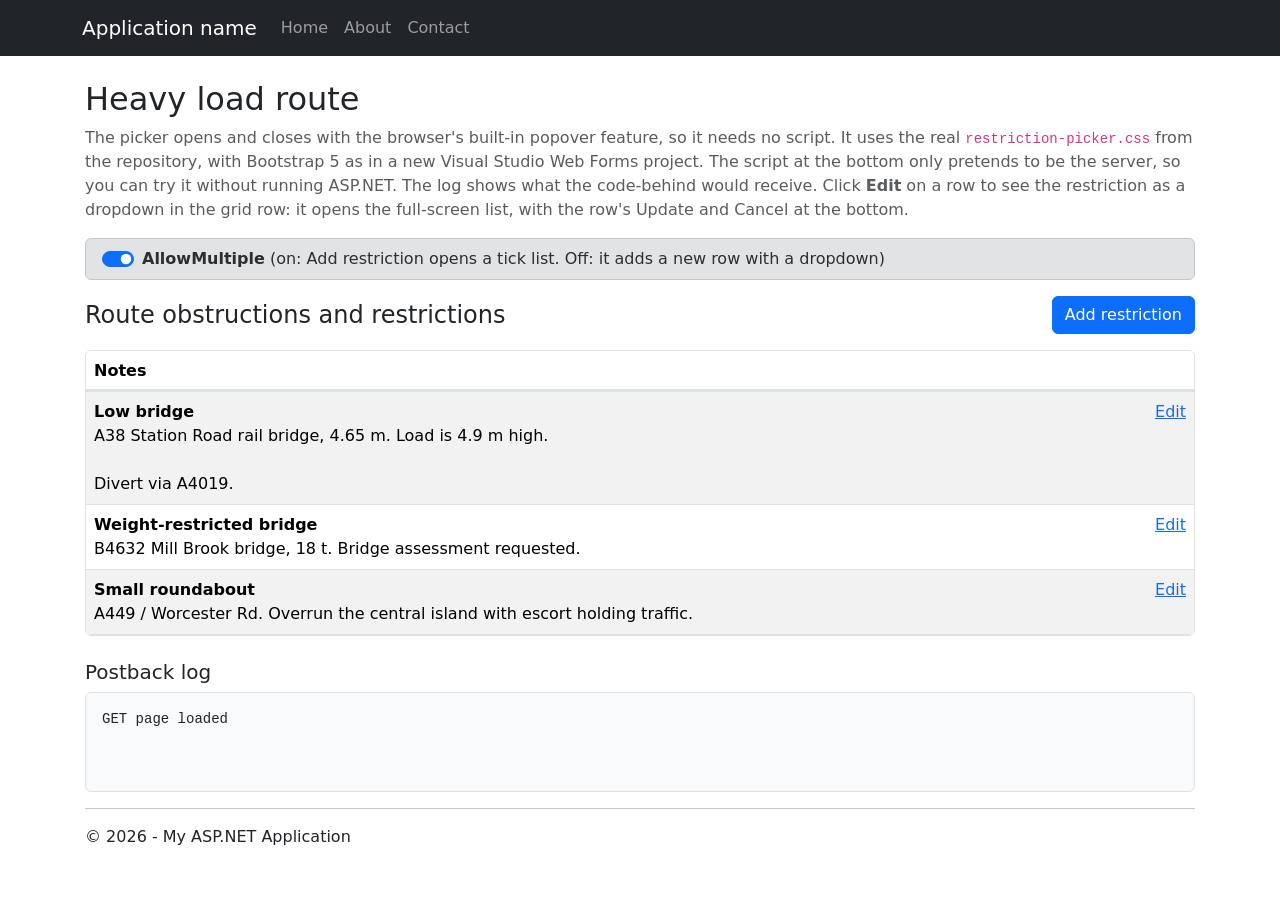
==== demo/index.html @ bc4fd808 "Single choice looks like the tick list (no JavaScript) The row's full-screen list now uses the same " ====
<!DOCTYPE html>
<html lang="en">
<head>
<meta charset="utf-8">
<meta name="viewport" content="width=device-width, initial-scale=1">
<title>Restriction Picker Demo (no JavaScript)</title>
<!-- Bootstrap 5, as in the Visual Studio Web Forms template (it ships it as Content/bootstrap.css) -->
<link rel="stylesheet" href="https://cdn.jsdelivr.net/npm/bootstrap@5.2.3/dist/css/bootstrap.min.css">
<!-- The real files from this repo -->
<link rel="stylesheet" href="../Content/restriction-picker.css">
<style>
  /* Demo page only: Site.css from the Web Forms template, plus the log */
  .body-content { padding-top: 1.5rem; padding-left: 15px; padding-right: 15px; }
  #log { min-height: 100px; max-height: 260px; overflow: auto; white-space: pre-wrap; }
</style>
</head>
<body>
<form id="form1" onsubmit="return false">
<!-- Site.Master from the Visual Studio Web Forms template -->
<nav class="navbar navbar-expand navbar-dark bg-dark">
  <div class="container">
    <a class="navbar-brand" href="#">Application name</a>
    <ul class="navbar-nav flex-grow-1">
      <li class="nav-item"><a class="nav-link" href="#">Home</a></li>
      <li class="nav-item"><a class="nav-link" href="#">About</a></li>
      <li class="nav-item"><a class="nav-link" href="#">Contact</a></li>
    </ul>
  </div>
</nav>
<div class="container body-content">
<main>
  <h2>Heavy load route</h2>
  <p class="text-muted">The picker opens and closes with the browser&#39;s built-in popover feature, so it needs no script. It uses the real <code>restriction-picker.css</code> from the repository, with Bootstrap 5 as in a new Visual Studio Web Forms project. The script at the bottom only pretends to be the server, so you can try it without running ASP.NET. The log shows what the code-behind would receive. Click <strong>Edit</strong> on a row to see the restriction as a dropdown in the grid row: it opens the full-screen list, with the row&#39;s Update and Cancel at the bottom.</p>

  <div class="alert alert-secondary py-2">
    <div class="form-check form-switch m-0">
      <input class="form-check-input" type="checkbox" role="switch" id="demoAllowMultiple" checked>
      <label class="form-check-label" for="demoAllowMultiple"><strong>AllowMultiple</strong> (on: Add restriction opens a tick list. Off: it adds a new row with a dropdown)</label>
    </div>
  </div>

  <!-- RoadRestrictions.ascx includes the picker's own scoped styles -->
  <style>
  .rp-overlay { background-color: #fff; color: #212529; font-size: 1rem; line-height: 1.5; text-align: left; }
  .rp-overlay * { box-sizing: border-box; }
  .rp-overlay .rp-head { padding: 1rem; border-bottom: 1px solid #dee2e6; }
  .rp-overlay .rp-title { margin: 0; font-size: 1.25rem; font-weight: 500; line-height: 1.2; }
  .rp-overlay .rp-sub { margin-top: .25rem; font-size: .875rem; color: #6c757d; }
  .rp-overlay .rp-body { flex: 1; min-height: 0; overflow: auto; }
  .rp-overlay .rp-group { padding: .75rem 1rem .375rem; font-size: .75rem; font-weight: 600; letter-spacing: .04em; text-transform: uppercase; color: #6c757d; background-color: #f8f9fa; border-bottom: 1px solid #dee2e6; }
  .rp-overlay .rp-item { display: flex; gap: .75rem; align-items: flex-start; margin: 0; padding: .75rem 1rem; border-bottom: 1px solid #dee2e6; cursor: pointer; font-weight: 400; }
  .rp-overlay .rp-item:hover { background-color: #f8f9fa; }
  .rp-overlay .rp-item input { flex: none; width: 1.125rem; height: 1.125rem; margin: .2rem 0 0; -webkit-appearance: none; appearance: none; display: inline-grid; place-content: center; background-color: #fff; border: 1px solid #adb5bd; border-radius: .25rem; cursor: pointer; }
  .rp-overlay .rp-item input:checked { background-color: #0d6efd; border-color: #0d6efd; }
  .rp-overlay .rp-item input:checked::after { content: ""; width: .35rem; height: .65rem; margin-top: -.15rem; border: solid #fff; border-width: 0 2px 2px 0; transform: rotate(45deg); }
  .rp-overlay .rp-item input:disabled { background-color: #e9ecef; cursor: default; }
  .rp-overlay .rp-item input:focus-visible { outline: 0; box-shadow: 0 0 0 .25rem rgba(13, 110, 253, .25); }
  .rp-overlay .rp-text { flex: 1; min-width: 0; max-width: 75ch; overflow-wrap: anywhere; }
  .rp-overlay .rp-name { display: block; }
  .rp-overlay .rp-desc { display: block; margin: .25rem 0 0; font-size: .875rem; color: #6c757d; }
  .rp-overlay .rp-tag { display: inline-block; margin-top: .25rem; padding: .35em .65em; font-size: .75em; font-weight: 700; line-height: 1; color: #fff; background-color: #6c757d; border-radius: .375rem; }
  .rp-overlay .rp-bar { display: flex; gap: .5rem; padding: .75rem 1rem; border-top: 1px solid #dee2e6; background-color: #fff; }
  .rp-overlay .rp-bar .btn { flex: 1; padding-top: .625rem; padding-bottom: .625rem; } .rp-overlay { position: fixed; inset: 0; width: 100%; height: 100%; max-width: none; max-height: none; margin: 0; padding: 0; border: 0; }
  .rp-overlay:popover-open { display: flex; flex-direction: column; }
  html:has(.rp-overlay:popover-open) { overflow: hidden; }   .rp-overlay .rp-item:has(input:checked) { background-color: #e7f1ff; }
  .rp-overlay .rp-item:has(input:disabled) { cursor: default; opacity: .65; }
  .rp-overlay .rp-item:has(input:disabled):hover { background-color: transparent; } .rp-dropdown { cursor: pointer; }
  .rp-changed { display: none; color: #0d6efd; }
  .gv td:has(.rp-overlay input[data-orig]:not(:checked)) .rp-changed,
  .gv td:not(:has(.rp-overlay input[data-orig])):has(.rp-overlay input:checked) .rp-changed { display: inline-block; margin-top: .25rem; }
  .rp-overlay .btn-close { flex: none; margin-top: .125rem; }
  </style>

  <!-- What RoadRestrictions.ascx renders. The button and the picker can be in any order. -->
  <div class="d-flex flex-wrap justify-content-between align-items-center gap-2 mb-3">
    <h3 class="h4 m-0">Route obstructions and restrictions</h3>
    <button type="button" class="btn btn-primary" id="RoadRestrictions1_btnPickMany" popovertarget="RoadRestrictions1_picker">Add restriction</button>
    <input type="submit" class="btn btn-primary" id="RoadRestrictions1_btnAddRow" name="RoadRestrictions1$btnAddRow" value="Add restriction" hidden>
  </div>

  <div class="grid-box border rounded"><table class="table table-striped gv" id="RoadRestrictions1_gvRestrictions"></table></div>

  <div id="RoadRestrictions1_picker" popover class="rp-overlay" role="dialog" aria-label="Restrictions on this route">
    <div class="rp-head">
      <h5 class="rp-title">Restrictions on this route</h5>
      <div class="rp-sub">Tick the restrictions that apply, then Save.</div>
    </div>
    <div class="rp-body" id="RoadRestrictions1_rpBody"></div>
    <div class="rp-bar">
      <button type="button" class="btn btn-outline-secondary" popovertarget="RoadRestrictions1_picker" popovertargetaction="hide">Cancel</button>
      <input type="submit" class="btn btn-primary" id="RoadRestrictions1_btnSaveRestrictions" name="RoadRestrictions1$btnSaveRestrictions" value="Save">
    </div>
  </div>

  <h3 class="h5 mt-4">Postback log</h3>
  <pre id="log" class="bg-light border rounded p-3 small"></pre>
</main>
<hr />
<footer>
  <p>&copy; 2026 - My ASP.NET Application</p>
</footer>
</div>
</form>

<script>
/* ===== Demo only: a fake server standing in for the code-behind. Not part of the picker. ===== */
var groups = [
  ["Height", ["Low bridge", "Overhead power cables", "Overhead telecom cables", "Overhanging trees", "Footbridge", "Gantry / overhead sign", "Height-restricted tunnel"]],
  ["Width", ["Narrow road", "Width restriction", "Narrow bridge", "Traffic island / central reserve", "Bollards", "Street furniture (signs, lamp posts)", "Parked vehicles", "Road works / barriers"]],
  ["Weight", ["Weight-restricted bridge", "Weak culvert", "Weight limit on road", "Cellar or void under road"]],
  ["Length and turning", ["Tight bend", "Hairpin bend", "Small roundabout", "Mini roundabout", "Sharp junction"]],
  ["Ground clearance", ["Hump-back bridge", "Level crossing", "Speed humps / cushions", "Steep gradient", "Severe camber"]],
  ["Movement conditions", ["Police escort required", "Time-of-day restriction", "Convoy / low speed only", "Contraflow required", "Toll or barrier"]]
];
var descriptions = {
  "Low bridge": "Any bridge where the headroom is less than the load height plus a safety margin. Check the signed height and the measured height on both carriageways, because headroom often differs between lanes and at the kerb.\n\nIf the load cannot clear the bridge, record the diversion in Notes and confirm it with the highway authority before the movement order is issued.",
  "Overhead power cables": "Overhead lines cross many rural routes and are usually lowest at mid-span, not at the poles. Measure the lowest point over the carriageway, not the verge.\n\nIf the clearance is below the safe distance for the voltage, the network operator must lift the line or switch it off.",
  "Weight-restricted bridge": "A structure with a signed or assessed weight limit below the gross weight or axle loads of the movement.\n\nThe structure owner must be notified. They may require the load to cross alone, at walking pace and on the centre line.",
  "Small roundabout": "The swept path of the vehicle is wider than the roundabout allows.\n\nCommon solutions are overrunning the central island, going the wrong way round under escort, or using rear steer.",
  "Level crossing": "Low loaders and long vehicles can ground on the crossing or take too long to clear it. Where the crossing has a phone, the driver must call the signaller and get permission before crossing."
};
var types = [];
groups.forEach(function (g) { g[1].forEach(function (n) { types.push({ id: types.length + 1, name: n, group: g[0], desc: descriptions[n] || "" }); }); });
function typeName(id) { for (var i = 0; i < types.length; i++) if (types[i].id == id) return types[i].name; return ""; }
function idOf(n) { for (var i = 0; i < types.length; i++) if (types[i].name === n) return types[i].id; return 1; }

var nextId = 1, editIndex = -1, adding = false;
var rows = [
  { TypeId: idOf("Low bridge"), Notes: "A38 Station Road rail bridge, 4.65 m. Load is 4.9 m high.\n\nDivert via A4019." },
  { TypeId: idOf("Weight-restricted bridge"), Notes: "B4632 Mill Brook bridge, 18 t. Bridge assessment requested." },
  { TypeId: idOf("Small roundabout"), Notes: "A449 / Worcester Rd. Overrun the central island with escort holding traffic." }
];
rows.forEach(function (r) { r.Id = nextId++; });

var GV = "RoadRestrictions1$gvRestrictions";
var logEl = document.getElementById("log");
function esc(s) { return String(s).replace(/[&<>"]/g, function (c) { return { "&": "&amp;", "<": "&lt;", ">": "&gt;", '"': "&quot;" }[c]; }); }
function log(s) { logEl.textContent += s + "\n"; logEl.scrollTop = logEl.scrollHeight; }
function multi() { return document.getElementById("demoAllowMultiple").checked; }
function descHtml(t) { return t.desc ? t.desc.split(/\n\s*\n/).map(function (s) { return '<span class="rp-desc">' + esc(s.trim()) + '</span>'; }).join('') : ''; }
function rowCtl(i) { return GV + "$ctl0" + (i + 2); }

// What the GridView renders (plus the new, unsaved row while adding)
function render() {
  var list = rows.slice();
  if (adding) { list.push({ Id: 0, TypeId: 0, Notes: "" }); editIndex = list.length - 1; }
  var h = '<thead><tr><th>Notes</th><th></th></tr></thead><tbody>';
  if (!list.length) h += '<tr><td colspan="2"><em>No restrictions attached yet. Click Add restriction.</em></td></tr>';
  list.forEach(function (r, i) {
    if (i !== editIndex) {
      h += '<tr><td class="notes"><div class="rname">' + esc(typeName(r.TypeId)) + '</div><div class="ntext">' + esc(r.Notes) + '</div></td>' +
        '<td><a href="#" onclick="return post(\'Edit$' + i + '\')">Edit</a></td></tr>';
      return;
    }
    // Edit row: dropdown-style button + this row's full-screen list (rptPick, filled in RowDataBound)
    var pid = rowCtl(i).replace(/\$/g, "_") + "_pick", radio = rowCtl(i) + "$pick";
    var taken = rows.filter(function (x) { return x.Id !== r.Id; }).map(function (x) { return x.TypeId; });
    var items = '', g = null;
    types.forEach(function (t) {
      var cur = r.Id !== 0 && t.id === r.TypeId, tk = taken.indexOf(t.id) >= 0;
      if (t.group !== g) { items += '<div class="rp-group">' + esc(t.group) + '</div>'; g = t.group; }
      items += '<label class="rp-item"><input type="radio" name="' + radio + '" value="' + t.id + '"' + (cur ? ' checked data-orig' : '') + (tk ? ' disabled' : '') + '>' +
        '<span class="rp-text"><span class="rp-name">' + esc(t.name) + '</span>' + (tk ? '<span class="rp-tag">Already added</span>' : '') + descHtml(t) + '</span></label>';
    });
    h += '<tr class="editing"><td class="notes">' +
      '<button type="button" class="form-select text-start rp-dropdown" popovertarget="' + pid + '">' + (r.Id === 0 ? '-- Select a restriction --' : esc(typeName(r.TypeId))) + '</button>' +
      '<span class="rp-changed small">New restriction chosen. Press Update to save it.</span>' +
      '<span id="lblRowError" class="text-danger small"></span>' +
      '<div id="' + pid + '" popover class="rp-overlay" role="dialog" aria-label="Obstruction / restriction">' +
        '<div class="rp-head d-flex align-items-start gap-2"><div class="flex-grow-1"><h5 class="rp-title">Obstruction / restriction</h5>' +
        '<div class="rp-sub">Tick one restriction, then press Update. Close (&times;) to go back to the notes.</div></div>' +
        '<button type="button" class="btn-close" aria-label="Back to the notes" popovertarget="' + pid + '" popovertargetaction="hide"></button></div>' +
        '<div class="rp-body">' + items + '</div>' +
        '<div class="rp-bar"><a href="#" class="btn btn-outline-secondary" onclick="return post(\'Cancel$' + i + '\')">Cancel</a>' +
        '<a href="#" class="btn btn-primary" onclick="return post(\'Update$' + i + '\')">Update</a></div>' +
      '</div>' +
      '<textarea id="txtNotes" rows="4" class="form-control mt-2">' + esc(r.Notes) + '</textarea></td>' +
      '<td><a href="#" class="me-2" onclick="return post(\'Update$' + i + '\')">Update</a><a href="#" onclick="return post(\'Cancel$' + i + '\')">Cancel</a></td></tr>';
  });
  document.getElementById("RoadRestrictions1_gvRestrictions").innerHTML = h + '</tbody>';

  // OnPreRender: AllowMultiple picks the Add button; the tick list (rptRestrictions) has attached ones ticked
  document.getElementById("RoadRestrictions1_btnPickMany").hidden = !multi();
  document.getElementById("RoadRestrictions1_btnAddRow").hidden = multi();
  var attached = rows.map(function (r) { return r.TypeId; }), o = '', g2 = null;
  types.forEach(function (t, i) {
    var p = "RoadRestrictions1$rptRestrictions$ctl" + (i < 10 ? "0" : "") + i + "$";
    if (t.group !== g2) { o += '<div class="rp-group">' + esc(t.group) + '</div>'; g2 = t.group; }
    o += '<label class="rp-item"><input type="checkbox" name="' + p + 'chk"' + (attached.indexOf(t.id) >= 0 ? ' checked' : '') + '>' +
      '<input type="hidden" name="' + p + 'hfId" value="' + t.id + '">' +
      '<span class="rp-text"><span class="rp-name">' + esc(t.name) + '</span>' + descHtml(t) + '</span></label>';
  });
  document.getElementById("RoadRestrictions1_rpBody").innerHTML = o;
  var picker = document.getElementById("RoadRestrictions1_picker");
  if (picker.matches(":popover-open")) picker.hidePopover();   // a fresh page has every list closed
}

function post(arg) {
  var parts = arg.split("$"), cmd = parts[0], i = +parts[1];
  log("POST " + GV + "  " + arg);
  if (cmd === "Edit") { adding = false; editIndex = i; log("  RowEditing"); }
  if (cmd === "Cancel") { adding = false; editIndex = -1; log("  RowCancelingEdit"); }
  if (cmd === "Update") {
    var picked = document.querySelector('input[name="' + rowCtl(i) + '$pick"]:checked');
    var typeId = picked ? +picked.value : 0, notes = document.getElementById("txtNotes").value;
    log('  RowUpdating  Request.Form["' + rowCtl(i) + '$pick"] = "' + (typeId || "") + '"');
    if (!typeId) {
      var open = document.querySelector('.rp-overlay:popover-open'); if (open) open.hidePopover();
      document.getElementById("lblRowError").textContent = "Choose a restriction.";
      log("  Nothing chosen: row stays in edit mode");
      return false;
    }
    if (adding && i === rows.length) { rows.push({ Id: nextId++, TypeId: typeId, Notes: notes }); adding = false; log("  Attach " + typeName(typeId)); }
    else { rows[i].TypeId = typeId; rows[i].Notes = notes; log("  Update " + typeName(typeId)); }
    editIndex = -1;
  }
  render();
  return false;
}

// Real app: these asp:Buttons submit the form. Here they call the fake server instead.
document.getElementById("RoadRestrictions1_btnAddRow").onclick = function (e) {
  e.preventDefault();
  log("POST btnAddRow_Click: new row in edit mode");
  adding = true;
  render();
  var box = document.querySelector(".grid-box"); box.scrollTop = box.scrollHeight;
};
document.getElementById("RoadRestrictions1_btnSaveRestrictions").onclick = function (e) {
  e.preventDefault();
  var ticked = [];
  document.querySelectorAll("#RoadRestrictions1_rpBody .rp-item").forEach(function (item) {
    if (item.querySelector("input[type=checkbox]").checked) ticked.push(+item.querySelector("input[type=hidden]").value);
  });
  log("POST btnSaveRestrictions_Click  ticked = [" + ticked.join(", ") + "]");
  var attached = rows.map(function (r) { return r.TypeId; });
  rows.filter(function (r) { return ticked.indexOf(r.TypeId) < 0; }).forEach(function (r) { log("  Detach " + typeName(r.TypeId)); });
  rows = rows.filter(function (r) { return ticked.indexOf(r.TypeId) >= 0; });
  ticked.filter(function (id) { return attached.indexOf(id) < 0; }).forEach(function (id) { rows.push({ Id: nextId++, TypeId: id, Notes: "" }); log("  Attach " + typeName(id)); });
  adding = false; editIndex = -1;
  render();
};
document.getElementById("demoAllowMultiple").onchange = function () {
  log('GET page reloaded with AllowMultiple="' + this.checked + '"');
  adding = false; editIndex = -1;
  render();
};

render();
log("GET page loaded");
</script>
</body>
</html>
---- Content/restriction-picker.css ----
/* Content/restriction-picker.css (no-JavaScript version)
   Matches the light theme of the Visual Studio Web Forms template (Bootstrap 5). */

/* Grid: one Notes column. The GridView uses Bootstrap's "table table-striped" classes;
   these rules add scrolling inside its box, a header that stays at the top, and wrapping notes. */
.grid-box { overflow: auto; max-height: 440px; }
.grid-box .table { margin-bottom: 0; }
.gv th { position: sticky; top: 0; z-index: 1; background-color: #fff; box-shadow: inset 0 -2px 0 #dee2e6; }
.gv td.notes { width: 100%; min-width: 260px; }
.gv .rname { font-weight: 600; }
.gv .ntext { white-space: pre-line; max-width: 75ch; }
.gv td.notes textarea { min-width: 260px; min-height: 6rem; resize: vertical; }
.gv td { white-space: nowrap; }
.gv td.notes { white-space: normal; }

/* Restriction picker in Bootstrap 5's default light theme. Buttons use Bootstrap's own
   .btn classes; every other rule is scoped to .rp-overlay so nothing else is restyled. */
.rp-overlay { background-color: #fff; color: #212529; font-size: 1rem; line-height: 1.5; text-align: left; }
.rp-overlay * { box-sizing: border-box; }
.rp-overlay .rp-head { padding: 1rem; border-bottom: 1px solid #dee2e6; }
.rp-overlay .rp-title { margin: 0; font-size: 1.25rem; font-weight: 500; line-height: 1.2; }
.rp-overlay .rp-sub { margin-top: .25rem; font-size: .875rem; color: #6c757d; }
.rp-overlay .rp-body { flex: 1; min-height: 0; overflow: auto; }
.rp-overlay .rp-group { padding: .75rem 1rem .375rem; font-size: .75rem; font-weight: 600; letter-spacing: .04em;
  text-transform: uppercase; color: #6c757d; background-color: #f8f9fa; border-bottom: 1px solid #dee2e6; }
.rp-overlay .rp-item { display: flex; gap: .75rem; align-items: flex-start; margin: 0; padding: .75rem 1rem;
  border-bottom: 1px solid #dee2e6; cursor: pointer; font-weight: 400; }
.rp-overlay .rp-item:hover { background-color: #f8f9fa; }
/* Tick boxes: the same square look whether you can tick several (checkboxes) or one (radios) */
.rp-overlay .rp-item input { flex: none; width: 1.125rem; height: 1.125rem; margin: .2rem 0 0; -webkit-appearance: none; appearance: none; display: inline-grid; place-content: center; background-color: #fff; border: 1px solid #adb5bd; border-radius: .25rem; cursor: pointer; }
.rp-overlay .rp-item input:checked { background-color: #0d6efd; border-color: #0d6efd; }
.rp-overlay .rp-item input:checked::after { content: ""; width: .35rem; height: .65rem; margin-top: -.15rem; border: solid #fff; border-width: 0 2px 2px 0; transform: rotate(45deg); }
.rp-overlay .rp-item input:disabled { background-color: #e9ecef; cursor: default; }
.rp-overlay .rp-item input:focus-visible { outline: 0; box-shadow: 0 0 0 .25rem rgba(13, 110, 253, .25); }
.rp-overlay .rp-text { flex: 1; min-width: 0; max-width: 75ch; overflow-wrap: anywhere; }
.rp-overlay .rp-name { display: block; }
.rp-overlay .rp-desc { display: block; margin: .25rem 0 0; font-size: .875rem; color: #6c757d; }
.rp-overlay .rp-tag { display: inline-block; margin-top: .25rem; padding: .35em .65em; font-size: .75em; font-weight: 700;
  line-height: 1; color: #fff; background-color: #6c757d; border-radius: .375rem; }
.rp-overlay .rp-bar { display: flex; gap: .5rem; padding: .75rem 1rem; border-top: 1px solid #dee2e6; background-color: #fff; }
.rp-overlay .rp-bar .btn { flex: 1; padding-top: .625rem; padding-bottom: .625rem; }

/* The browser's popover feature shows and hides the picker (no JavaScript). A popover sits
   in the browser's top layer, above the rest of the page whatever z-index or transform is used. */
.rp-overlay { position: fixed; inset: 0; width: 100%; height: 100%; max-width: none; max-height: none; margin: 0; padding: 0; border: 0; }
.rp-overlay:popover-open { display: flex; flex-direction: column; }
html:has(.rp-overlay:popover-open) { overflow: hidden; }   /* page behind doesn't scroll */
.rp-overlay .rp-item:has(input:checked) { background-color: #e7f1ff; }
/* Grid-row list: restrictions already on another row ("Already added") */
.rp-overlay .rp-item:has(input:disabled) { cursor: default; opacity: .65; }
.rp-overlay .rp-item:has(input:disabled):hover { background-color: transparent; }

/* Dropdown in a grid row: a button styled as a Bootstrap dropdown (form-select) that opens the
   row's full-screen list. After a new choice the "press Update" hint shows (CSS only). */
.rp-dropdown { cursor: pointer; }
.rp-changed { display: none; color: #0d6efd; }
.gv td:has(.rp-overlay input[data-orig]:not(:checked)) .rp-changed,
.gv td:not(:has(.rp-overlay input[data-orig])):has(.rp-overlay input:checked) .rp-changed { display: inline-block; margin-top: .25rem; }
.rp-overlay .btn-close { flex: none; margin-top: .125rem; }
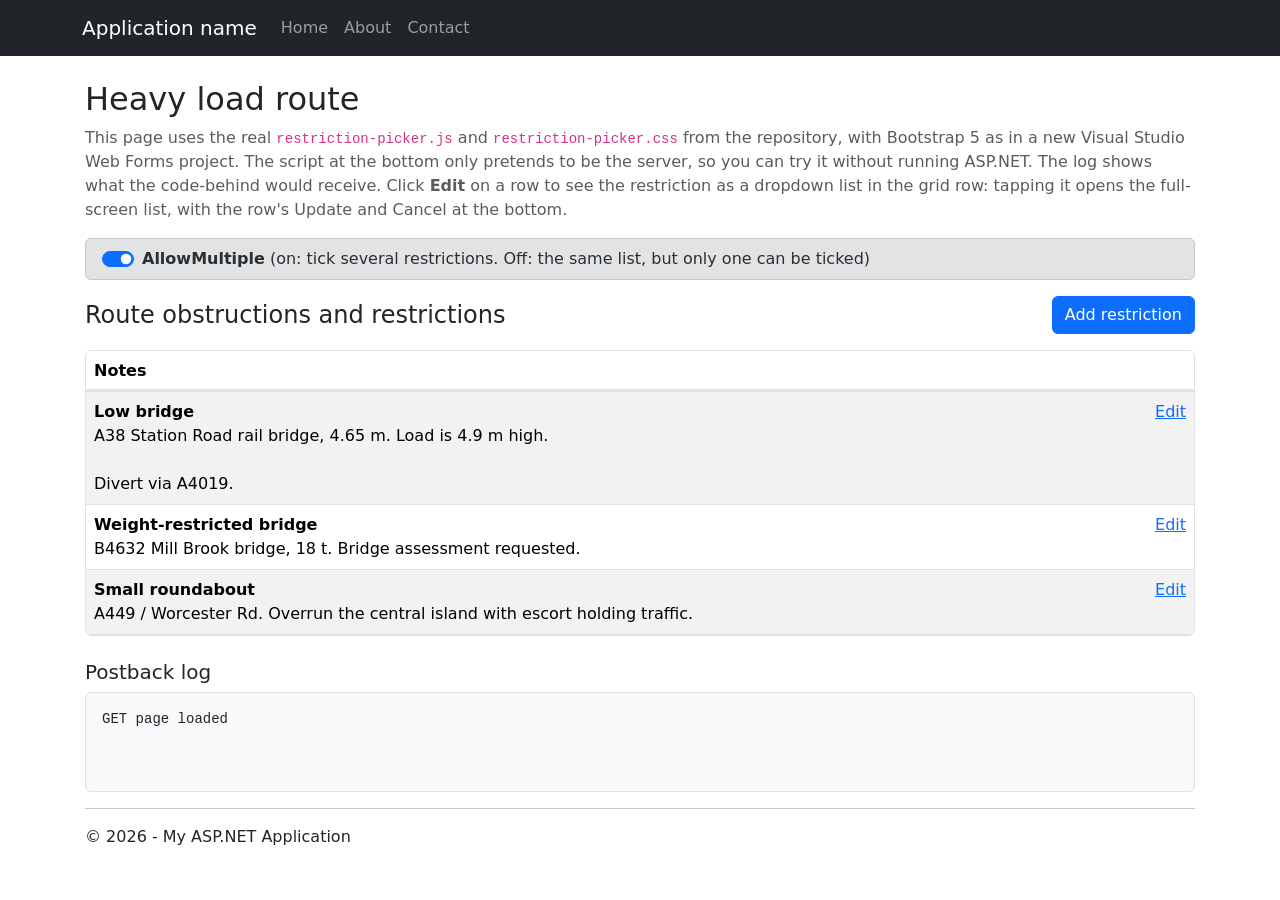
==== commit a15c2e19: "AllowMultiple="false" opens the same list as the tick list Add restriction now opens the same full-s" ====
--- a/demo/index.html
+++ b/demo/index.html
@@ -3,11 +3,12 @@
 <head>
 <meta charset="utf-8">
 <meta name="viewport" content="width=device-width, initial-scale=1">
-<title>Restriction Picker Demo (no JavaScript)</title>
+<title>Restriction Picker Demo</title>
 <!-- Bootstrap 5, as in the Visual Studio Web Forms template (it ships it as Content/bootstrap.css) -->
 <link rel="stylesheet" href="https://cdn.jsdelivr.net/npm/bootstrap@5.2.3/dist/css/bootstrap.min.css">
 <!-- The real files from this repo -->
 <link rel="stylesheet" href="../Content/restriction-picker.css">
+<script src="../Scripts/restriction-picker.js"></script>
 <style>
   /* Demo page only: Site.css from the Web Forms template, plus the log */
   .body-content { padding-top: 1.5rem; padding-left: 15px; padding-right: 15px; }
@@ -30,67 +31,25 @@
 <div class="container body-content">
 <main>
   <h2>Heavy load route</h2>
-  <p class="text-muted">The picker opens and closes with the browser&#39;s built-in popover feature, so it needs no script. It uses the real <code>restriction-picker.css</code> from the repository, with Bootstrap 5 as in a new Visual Studio Web Forms project. The script at the bottom only pretends to be the server, so you can try it without running ASP.NET. The log shows what the code-behind would receive. Click <strong>Edit</strong> on a row to see the restriction as a dropdown in the grid row: it opens the full-screen list, with the row&#39;s Update and Cancel at the bottom.</p>
+  <p class="text-muted">This page uses the real <code>restriction-picker.js</code> and <code>restriction-picker.css</code> from the repository, with Bootstrap 5 as in a new Visual Studio Web Forms project. The script at the bottom only pretends to be the server, so you can try it without running ASP.NET. The log shows what the code-behind would receive. Click <strong>Edit</strong> on a row to see the restriction as a dropdown list in the grid row: tapping it opens the full-screen list, with the row&#39;s Update and Cancel at the bottom.</p>
 
   <div class="alert alert-secondary py-2">
     <div class="form-check form-switch m-0">
       <input class="form-check-input" type="checkbox" role="switch" id="demoAllowMultiple" checked>
-      <label class="form-check-label" for="demoAllowMultiple"><strong>AllowMultiple</strong> (on: Add restriction opens a tick list. Off: it adds a new row with a dropdown)</label>
+      <label class="form-check-label" for="demoAllowMultiple"><strong>AllowMultiple</strong> (on: tick several restrictions. Off: the same list, but only one can be ticked)</label>
     </div>
   </div>
 
-  <!-- RoadRestrictions.ascx includes the picker's own scoped styles -->
-  <style>
-  .rp-overlay { background-color: #fff; color: #212529; font-size: 1rem; line-height: 1.5; text-align: left; }
-  .rp-overlay * { box-sizing: border-box; }
-  .rp-overlay .rp-head { padding: 1rem; border-bottom: 1px solid #dee2e6; }
-  .rp-overlay .rp-title { margin: 0; font-size: 1.25rem; font-weight: 500; line-height: 1.2; }
-  .rp-overlay .rp-sub { margin-top: .25rem; font-size: .875rem; color: #6c757d; }
-  .rp-overlay .rp-body { flex: 1; min-height: 0; overflow: auto; }
-  .rp-overlay .rp-group { padding: .75rem 1rem .375rem; font-size: .75rem; font-weight: 600; letter-spacing: .04em; text-transform: uppercase; color: #6c757d; background-color: #f8f9fa; border-bottom: 1px solid #dee2e6; }
-  .rp-overlay .rp-item { display: flex; gap: .75rem; align-items: flex-start; margin: 0; padding: .75rem 1rem; border-bottom: 1px solid #dee2e6; cursor: pointer; font-weight: 400; }
-  .rp-overlay .rp-item:hover { background-color: #f8f9fa; }
-  .rp-overlay .rp-item input { flex: none; width: 1.125rem; height: 1.125rem; margin: .2rem 0 0; -webkit-appearance: none; appearance: none; display: inline-grid; place-content: center; background-color: #fff; border: 1px solid #adb5bd; border-radius: .25rem; cursor: pointer; }
-  .rp-overlay .rp-item input:checked { background-color: #0d6efd; border-color: #0d6efd; }
-  .rp-overlay .rp-item input:checked::after { content: ""; width: .35rem; height: .65rem; margin-top: -.15rem; border: solid #fff; border-width: 0 2px 2px 0; transform: rotate(45deg); }
-  .rp-overlay .rp-item input:disabled { background-color: #e9ecef; cursor: default; }
-  .rp-overlay .rp-item input:focus-visible { outline: 0; box-shadow: 0 0 0 .25rem rgba(13, 110, 253, .25); }
-  .rp-overlay .rp-text { flex: 1; min-width: 0; max-width: 75ch; overflow-wrap: anywhere; }
-  .rp-overlay .rp-name { display: block; }
-  .rp-overlay .rp-desc { display: block; margin: .25rem 0 0; font-size: .875rem; color: #6c757d; }
-  .rp-overlay .rp-tag { display: inline-block; margin-top: .25rem; padding: .35em .65em; font-size: .75em; font-weight: 700; line-height: 1; color: #fff; background-color: #6c757d; border-radius: .375rem; }
-  .rp-overlay .rp-bar { display: flex; gap: .5rem; padding: .75rem 1rem; border-top: 1px solid #dee2e6; background-color: #fff; }
-  .rp-overlay .rp-bar .btn { flex: 1; padding-top: .625rem; padding-bottom: .625rem; } .rp-overlay { position: fixed; inset: 0; width: 100%; height: 100%; max-width: none; max-height: none; margin: 0; padding: 0; border: 0; }
-  .rp-overlay:popover-open { display: flex; flex-direction: column; }
-  html:has(.rp-overlay:popover-open) { overflow: hidden; }   .rp-overlay .rp-item:has(input:checked) { background-color: #e7f1ff; }
-  .rp-overlay .rp-item:has(input:disabled) { cursor: default; opacity: .65; }
-  .rp-overlay .rp-item:has(input:disabled):hover { background-color: transparent; } .rp-dropdown { cursor: pointer; }
-  .rp-changed { display: none; color: #0d6efd; }
-  .gv td:has(.rp-overlay input[data-orig]:not(:checked)) .rp-changed,
-  .gv td:not(:has(.rp-overlay input[data-orig])):has(.rp-overlay input:checked) .rp-changed { display: inline-block; margin-top: .25rem; }
-  .rp-overlay .btn-close { flex: none; margin-top: .125rem; }
-  </style>
-
-  <!-- What RoadRestrictions.ascx renders. The button and the picker can be in any order. -->
+  <!-- What RoadRestrictions.ascx renders -->
   <div class="d-flex flex-wrap justify-content-between align-items-center gap-2 mb-3">
     <h3 class="h4 m-0">Route obstructions and restrictions</h3>
-    <button type="button" class="btn btn-primary" id="RoadRestrictions1_btnPickMany" popovertarget="RoadRestrictions1_picker">Add restriction</button>
-    <input type="submit" class="btn btn-primary" id="RoadRestrictions1_btnAddRow" name="RoadRestrictions1$btnAddRow" value="Add restriction" hidden>
+    <button type="button" class="btn btn-primary" id="RoadRestrictions1_btnPickMany"
+      onclick="RestrictionPicker.open('RoadRestrictions1_lstRestrictions', 'RoadRestrictions1_btnSaveRestrictions')">Add restriction</button>
   </div>
-
+  <select multiple name="RoadRestrictions1$lstRestrictions" id="RoadRestrictions1_lstRestrictions"
+    data-title="Restrictions on this route" style="display:none"></select>
+  <input type="submit" name="RoadRestrictions1$btnSaveRestrictions" id="RoadRestrictions1_btnSaveRestrictions" value="Save" style="display:none">
   <div class="grid-box border rounded"><table class="table table-striped gv" id="RoadRestrictions1_gvRestrictions"></table></div>
-
-  <div id="RoadRestrictions1_picker" popover class="rp-overlay" role="dialog" aria-label="Restrictions on this route">
-    <div class="rp-head">
-      <h5 class="rp-title">Restrictions on this route</h5>
-      <div class="rp-sub">Tick the restrictions that apply, then Save.</div>
-    </div>
-    <div class="rp-body" id="RoadRestrictions1_rpBody"></div>
-    <div class="rp-bar">
-      <button type="button" class="btn btn-outline-secondary" popovertarget="RoadRestrictions1_picker" popovertargetaction="hide">Cancel</button>
-      <input type="submit" class="btn btn-primary" id="RoadRestrictions1_btnSaveRestrictions" name="RoadRestrictions1$btnSaveRestrictions" value="Save">
-    </div>
-  </div>
 
   <h3 class="h5 mt-4">Postback log</h3>
   <pre id="log" class="bg-light border rounded p-3 small"></pre>
@@ -103,7 +62,7 @@
 </form>
 
 <script>
-/* ===== Demo only: a fake server standing in for the code-behind. Not part of the picker. ===== */
+/* ===== Demo only: a fake server standing in for the code-behind ===== */
 var groups = [
   ["Height", ["Low bridge", "Overhead power cables", "Overhead telecom cables", "Overhanging trees", "Footbridge", "Gantry / overhead sign", "Height-restricted tunnel"]],
   ["Width", ["Narrow road", "Width restriction", "Narrow bridge", "Traffic island / central reserve", "Bollards", "Street furniture (signs, lamp posts)", "Parked vehicles", "Road works / barriers"]],
@@ -124,7 +83,7 @@
 function typeName(id) { for (var i = 0; i < types.length; i++) if (types[i].id == id) return types[i].name; return ""; }
 function idOf(n) { for (var i = 0; i < types.length; i++) if (types[i].name === n) return types[i].id; return 1; }
 
-var nextId = 1, editIndex = -1, adding = false;
+var nextId = 1, editIndex = -1;
 var rows = [
   { TypeId: idOf("Low bridge"), Notes: "A38 Station Road rail bridge, 4.65 m. Load is 4.9 m high.\n\nDivert via A4019." },
   { TypeId: idOf("Weight-restricted bridge"), Notes: "B4632 Mill Brook bridge, 18 t. Bridge assessment requested." },
@@ -133,116 +92,97 @@
 rows.forEach(function (r) { r.Id = nextId++; });
 
 var GV = "RoadRestrictions1$gvRestrictions";
+var lst = document.getElementById("RoadRestrictions1_lstRestrictions");
 var logEl = document.getElementById("log");
 function esc(s) { return String(s).replace(/[&<>"]/g, function (c) { return { "&": "&amp;", "<": "&lt;", ">": "&gt;", '"': "&quot;" }[c]; }); }
 function log(s) { logEl.textContent += s + "\n"; logEl.scrollTop = logEl.scrollHeight; }
 function multi() { return document.getElementById("demoAllowMultiple").checked; }
-function descHtml(t) { return t.desc ? t.desc.split(/\n\s*\n/).map(function (s) { return '<span class="rp-desc">' + esc(s.trim()) + '</span>'; }).join('') : ''; }
-function rowCtl(i) { return GV + "$ctl0" + (i + 2); }
 
-// What the GridView renders (plus the new, unsaved row while adding)
+// FillRestrictions: heading items (disabled, empty value) and data-desc on each restriction
+function fillOptions(opts) {   // opts: { selected: [ids], taken: [ids], placeholder: bool }
+  var o = opts.placeholder ? '<option value="">-- Select a restriction --</option>' : '', g = null;
+  types.forEach(function (t) {
+    var taken = opts.taken && opts.taken.indexOf(t.id) >= 0, marked = opts.marked && opts.marked.indexOf(t.id) >= 0;
+    if (t.group !== g) { o += '<option value="" disabled>' + esc(t.group) + '</option>'; g = t.group; }
+    o += '<option value="' + t.id + '"' + (opts.selected.indexOf(t.id) >= 0 ? ' selected' : '') +
+      (taken ? ' disabled data-attached="true"' : '') + (marked ? ' data-attached="true"' : '') + (t.desc ? ' data-desc="' + esc(t.desc) + '"' : '') + '>' + esc(t.name) + '</option>';
+  });
+  return o;
+}
+
 function render() {
-  var list = rows.slice();
-  if (adding) { list.push({ Id: 0, TypeId: 0, Notes: "" }); editIndex = list.length - 1; }
+  // GridView
+  var list = rows;
   var h = '<thead><tr><th>Notes</th><th></th></tr></thead><tbody>';
   if (!list.length) h += '<tr><td colspan="2"><em>No restrictions attached yet. Click Add restriction.</em></td></tr>';
   list.forEach(function (r, i) {
-    if (i !== editIndex) {
+    if (i === editIndex) {
+      // RowDataBound: the old-style dropdown list for this row
+      var taken = rows.filter(function (x) { return x.Id !== r.Id; }).map(function (x) { return x.TypeId; });
+      h += '<tr class="editing"><td class="notes">' +
+        '<select id="ddlRestriction" name="' + GV + '$ctl0' + (i + 2) + '$ddlRestriction" class="form-select" data-title="Obstruction / restriction" ' +
+        'onmousedown="return RestrictionPicker.selectDown(this, event)" ontouchend="return RestrictionPicker.selectDown(this, event)" ' +
+        'onkeydown="return RestrictionPicker.selectKey(this, event)">' +
+        fillOptions({ selected: [r.TypeId], taken: taken, placeholder: r.Id === 0 }) + '</select>' +
+        '<span id="lblRowError" class="text-danger small"></span>' +
+        '<textarea id="txtNotes" rows="4" class="form-control mt-2">' + esc(r.Notes) + '</textarea></td>' +
+        '<td><a href="#" class="gv-update me-2" onclick="return post(\'Update$' + i + '\')">Update</a>' +
+        '<a href="#" class="gv-cancel" onclick="return post(\'Cancel$' + i + '\')">Cancel</a></td></tr>';
+    } else {
       h += '<tr><td class="notes"><div class="rname">' + esc(typeName(r.TypeId)) + '</div><div class="ntext">' + esc(r.Notes) + '</div></td>' +
         '<td><a href="#" onclick="return post(\'Edit$' + i + '\')">Edit</a></td></tr>';
-      return;
     }
-    // Edit row: dropdown-style button + this row's full-screen list (rptPick, filled in RowDataBound)
-    var pid = rowCtl(i).replace(/\$/g, "_") + "_pick", radio = rowCtl(i) + "$pick";
-    var taken = rows.filter(function (x) { return x.Id !== r.Id; }).map(function (x) { return x.TypeId; });
-    var items = '', g = null;
-    types.forEach(function (t) {
-      var cur = r.Id !== 0 && t.id === r.TypeId, tk = taken.indexOf(t.id) >= 0;
-      if (t.group !== g) { items += '<div class="rp-group">' + esc(t.group) + '</div>'; g = t.group; }
-      items += '<label class="rp-item"><input type="radio" name="' + radio + '" value="' + t.id + '"' + (cur ? ' checked data-orig' : '') + (tk ? ' disabled' : '') + '>' +
-        '<span class="rp-text"><span class="rp-name">' + esc(t.name) + '</span>' + (tk ? '<span class="rp-tag">Already added</span>' : '') + descHtml(t) + '</span></label>';
-    });
-    h += '<tr class="editing"><td class="notes">' +
-      '<button type="button" class="form-select text-start rp-dropdown" popovertarget="' + pid + '">' + (r.Id === 0 ? '-- Select a restriction --' : esc(typeName(r.TypeId))) + '</button>' +
-      '<span class="rp-changed small">New restriction chosen. Press Update to save it.</span>' +
-      '<span id="lblRowError" class="text-danger small"></span>' +
-      '<div id="' + pid + '" popover class="rp-overlay" role="dialog" aria-label="Obstruction / restriction">' +
-        '<div class="rp-head d-flex align-items-start gap-2"><div class="flex-grow-1"><h5 class="rp-title">Obstruction / restriction</h5>' +
-        '<div class="rp-sub">Tick one restriction, then press Update. Close (&times;) to go back to the notes.</div></div>' +
-        '<button type="button" class="btn-close" aria-label="Back to the notes" popovertarget="' + pid + '" popovertargetaction="hide"></button></div>' +
-        '<div class="rp-body">' + items + '</div>' +
-        '<div class="rp-bar"><a href="#" class="btn btn-outline-secondary" onclick="return post(\'Cancel$' + i + '\')">Cancel</a>' +
-        '<a href="#" class="btn btn-primary" onclick="return post(\'Update$' + i + '\')">Update</a></div>' +
-      '</div>' +
-      '<textarea id="txtNotes" rows="4" class="form-control mt-2">' + esc(r.Notes) + '</textarea></td>' +
-      '<td><a href="#" class="me-2" onclick="return post(\'Update$' + i + '\')">Update</a><a href="#" onclick="return post(\'Cancel$' + i + '\')">Cancel</a></td></tr>';
   });
   document.getElementById("RoadRestrictions1_gvRestrictions").innerHTML = h + '</tbody>';
 
-  // OnPreRender: AllowMultiple picks the Add button; the tick list (rptRestrictions) has attached ones ticked
-  document.getElementById("RoadRestrictions1_btnPickMany").hidden = !multi();
-  document.getElementById("RoadRestrictions1_btnAddRow").hidden = multi();
-  var attached = rows.map(function (r) { return r.TypeId; }), o = '', g2 = null;
-  types.forEach(function (t, i) {
-    var p = "RoadRestrictions1$rptRestrictions$ctl" + (i < 10 ? "0" : "") + i + "$";
-    if (t.group !== g2) { o += '<div class="rp-group">' + esc(t.group) + '</div>'; g2 = t.group; }
-    o += '<label class="rp-item"><input type="checkbox" name="' + p + 'chk"' + (attached.indexOf(t.id) >= 0 ? ' checked' : '') + '>' +
-      '<input type="hidden" name="' + p + 'hfId" value="' + t.id + '">' +
-      '<span class="rp-text"><span class="rp-name">' + esc(t.name) + '</span>' + descHtml(t) + '</span></label>';
-  });
-  document.getElementById("RoadRestrictions1_rpBody").innerHTML = o;
-  var picker = document.getElementById("RoadRestrictions1_picker");
-  if (picker.matches(":popover-open")) picker.hidePopover();   // a fresh page has every list closed
+  // OnInit / OnPreRender: AllowMultiple sets the list box's selection mode. Several: attached ones ticked.
+  // One: attached ones marked data-attached (ticked, greyed out, "Already added").
+  var attachedIds = rows.map(function (r) { return r.TypeId; });
+  lst.multiple = multi();
+  lst.innerHTML = multi() ? fillOptions({ selected: attachedIds }) : fillOptions({ selected: [], marked: attachedIds });
+  if (!multi()) lst.selectedIndex = -1;
 }
 
 function post(arg) {
   var parts = arg.split("$"), cmd = parts[0], i = +parts[1];
   log("POST " + GV + "  " + arg);
-  if (cmd === "Edit") { adding = false; editIndex = i; log("  RowEditing"); }
-  if (cmd === "Cancel") { adding = false; editIndex = -1; log("  RowCancelingEdit"); }
+  if (cmd === "Edit") { editIndex = i; log("  RowEditing"); }
+  if (cmd === "Cancel") { editIndex = -1; log("  RowCancelingEdit"); }
   if (cmd === "Update") {
-    var picked = document.querySelector('input[name="' + rowCtl(i) + '$pick"]:checked');
-    var typeId = picked ? +picked.value : 0, notes = document.getElementById("txtNotes").value;
-    log('  RowUpdating  Request.Form["' + rowCtl(i) + '$pick"] = "' + (typeId || "") + '"');
-    if (!typeId) {
-      var open = document.querySelector('.rp-overlay:popover-open'); if (open) open.hidePopover();
-      document.getElementById("lblRowError").textContent = "Choose a restriction.";
-      log("  Nothing chosen: row stays in edit mode");
-      return false;
-    }
-    if (adding && i === rows.length) { rows.push({ Id: nextId++, TypeId: typeId, Notes: notes }); adding = false; log("  Attach " + typeName(typeId)); }
-    else { rows[i].TypeId = typeId; rows[i].Notes = notes; log("  Update " + typeName(typeId)); }
+    var ddl = document.getElementById("ddlRestriction"), typeId = +ddl.value, notes = document.getElementById("txtNotes").value;
+    log("  RowUpdating  ddlRestriction.SelectedValue = \"" + ddl.value + "\"");
+    if (!typeId) { document.getElementById("lblRowError").textContent = "Choose a restriction."; log("  Nothing chosen: row stays in edit mode"); return false; }
+    rows[i].TypeId = typeId; rows[i].Notes = notes; log("  Update " + typeName(typeId));
     editIndex = -1;
   }
   render();
   return false;
 }
 
-// Real app: these asp:Buttons submit the form. Here they call the fake server instead.
-document.getElementById("RoadRestrictions1_btnAddRow").onclick = function (e) {
-  e.preventDefault();
-  log("POST btnAddRow_Click: new row in edit mode");
-  adding = true;
-  render();
-  var box = document.querySelector(".grid-box"); box.scrollTop = box.scrollHeight;
-};
+// The full-screen list's hidden Save button
 document.getElementById("RoadRestrictions1_btnSaveRestrictions").onclick = function (e) {
   e.preventDefault();
-  var ticked = [];
-  document.querySelectorAll("#RoadRestrictions1_rpBody .rp-item").forEach(function (item) {
-    if (item.querySelector("input[type=checkbox]").checked) ticked.push(+item.querySelector("input[type=hidden]").value);
-  });
+  if (!multi()) {
+    var v = lst.value, id = +v;
+    log('POST btnSaveRestrictions_Click  lstRestrictions.SelectedValue = "' + v + '"');
+    if (id && !rows.some(function (r) { return r.TypeId === id; })) { rows.push({ Id: nextId++, TypeId: id, Notes: "" }); log("  Attach " + typeName(id)); }
+    editIndex = -1;
+    render();
+    return;
+  }
+  var ticked = Array.prototype.filter.call(lst.options, function (o) { return o.selected && o.value; }).map(function (o) { return +o.value; });
   log("POST btnSaveRestrictions_Click  ticked = [" + ticked.join(", ") + "]");
   var attached = rows.map(function (r) { return r.TypeId; });
   rows.filter(function (r) { return ticked.indexOf(r.TypeId) < 0; }).forEach(function (r) { log("  Detach " + typeName(r.TypeId)); });
   rows = rows.filter(function (r) { return ticked.indexOf(r.TypeId) >= 0; });
   ticked.filter(function (id) { return attached.indexOf(id) < 0; }).forEach(function (id) { rows.push({ Id: nextId++, TypeId: id, Notes: "" }); log("  Attach " + typeName(id)); });
-  adding = false; editIndex = -1;
+  editIndex = -1;
   render();
 };
+
 document.getElementById("demoAllowMultiple").onchange = function () {
-  log('GET page reloaded with AllowMultiple="' + this.checked + '"');
-  adding = false; editIndex = -1;
+  log("GET page reloaded with AllowMultiple=\"" + this.checked + "\"");
+  editIndex = -1;
   render();
 };
 
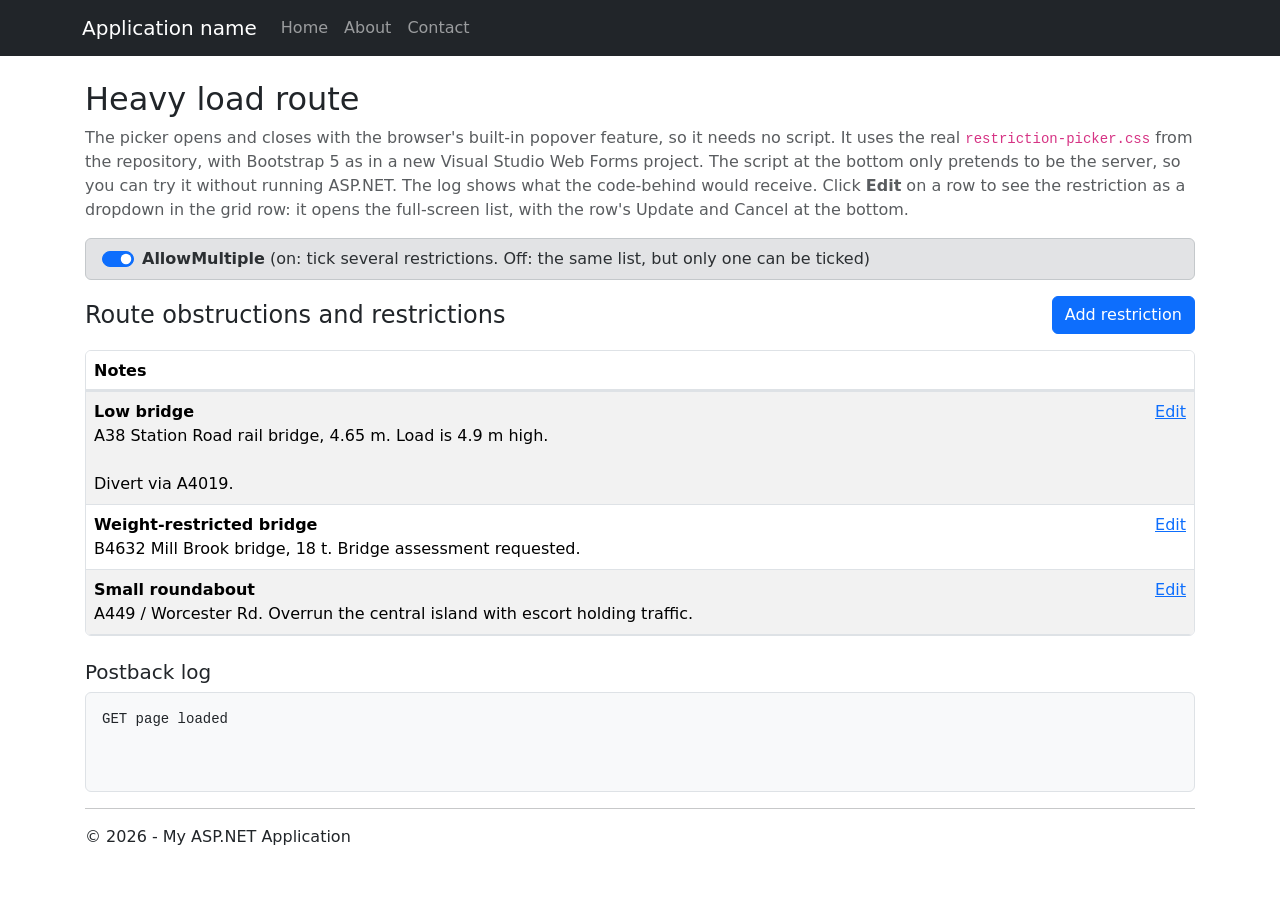
==== commit bd204e96: "AllowMultiple="false" opens the same list as the tick list (no JavaScript) Add restriction now opens" ====
--- a/demo/index.html
+++ b/demo/index.html
@@ -3,12 +3,11 @@
 <head>
 <meta charset="utf-8">
 <meta name="viewport" content="width=device-width, initial-scale=1">
-<title>Restriction Picker Demo</title>
+<title>Restriction Picker Demo (no JavaScript)</title>
 <!-- Bootstrap 5, as in the Visual Studio Web Forms template (it ships it as Content/bootstrap.css) -->
 <link rel="stylesheet" href="https://cdn.jsdelivr.net/npm/bootstrap@5.2.3/dist/css/bootstrap.min.css">
 <!-- The real files from this repo -->
 <link rel="stylesheet" href="../Content/restriction-picker.css">
-<script src="../Scripts/restriction-picker.js"></script>
 <style>
   /* Demo page only: Site.css from the Web Forms template, plus the log */
   .body-content { padding-top: 1.5rem; padding-left: 15px; padding-right: 15px; }
@@ -31,7 +30,7 @@
 <div class="container body-content">
 <main>
   <h2>Heavy load route</h2>
-  <p class="text-muted">This page uses the real <code>restriction-picker.js</code> and <code>restriction-picker.css</code> from the repository, with Bootstrap 5 as in a new Visual Studio Web Forms project. The script at the bottom only pretends to be the server, so you can try it without running ASP.NET. The log shows what the code-behind would receive. Click <strong>Edit</strong> on a row to see the restriction as a dropdown list in the grid row: tapping it opens the full-screen list, with the row&#39;s Update and Cancel at the bottom.</p>
+  <p class="text-muted">The picker opens and closes with the browser&#39;s built-in popover feature, so it needs no script. It uses the real <code>restriction-picker.css</code> from the repository, with Bootstrap 5 as in a new Visual Studio Web Forms project. The script at the bottom only pretends to be the server, so you can try it without running ASP.NET. The log shows what the code-behind would receive. Click <strong>Edit</strong> on a row to see the restriction as a dropdown in the grid row: it opens the full-screen list, with the row&#39;s Update and Cancel at the bottom.</p>
 
   <div class="alert alert-secondary py-2">
     <div class="form-check form-switch m-0">
@@ -40,16 +39,57 @@
     </div>
   </div>
 
-  <!-- What RoadRestrictions.ascx renders -->
+  <!-- RoadRestrictions.ascx includes the picker's own scoped styles -->
+  <style>
+  .rp-overlay { background-color: #fff; color: #212529; font-size: 1rem; line-height: 1.5; text-align: left; }
+  .rp-overlay * { box-sizing: border-box; }
+  .rp-overlay .rp-head { padding: 1rem; border-bottom: 1px solid #dee2e6; }
+  .rp-overlay .rp-title { margin: 0; font-size: 1.25rem; font-weight: 500; line-height: 1.2; }
+  .rp-overlay .rp-sub { margin-top: .25rem; font-size: .875rem; color: #6c757d; }
+  .rp-overlay .rp-body { flex: 1; min-height: 0; overflow: auto; }
+  .rp-overlay .rp-group { padding: .75rem 1rem .375rem; font-size: .75rem; font-weight: 600; letter-spacing: .04em; text-transform: uppercase; color: #6c757d; background-color: #f8f9fa; border-bottom: 1px solid #dee2e6; }
+  .rp-overlay .rp-item { display: flex; gap: .75rem; align-items: flex-start; margin: 0; padding: .75rem 1rem; border-bottom: 1px solid #dee2e6; cursor: pointer; font-weight: 400; }
+  .rp-overlay .rp-item:hover { background-color: #f8f9fa; }
+  .rp-overlay .rp-item input { flex: none; width: 1.125rem; height: 1.125rem; margin: .2rem 0 0; -webkit-appearance: none; appearance: none; display: inline-grid; place-content: center; background-color: #fff; border: 1px solid #adb5bd; border-radius: .25rem; cursor: pointer; }
+  .rp-overlay .rp-item input:checked { background-color: #0d6efd; border-color: #0d6efd; }
+  .rp-overlay .rp-item input:checked::after { content: ""; width: .35rem; height: .65rem; margin-top: -.15rem; border: solid #fff; border-width: 0 2px 2px 0; transform: rotate(45deg); }
+  .rp-overlay .rp-item input:disabled { background-color: #e9ecef; cursor: default; }
+  .rp-overlay .rp-item input:focus-visible { outline: 0; box-shadow: 0 0 0 .25rem rgba(13, 110, 253, .25); }
+  .rp-overlay .rp-text { flex: 1; min-width: 0; max-width: 75ch; overflow-wrap: anywhere; }
+  .rp-overlay .rp-name { display: block; }
+  .rp-overlay .rp-desc { display: block; margin: .25rem 0 0; font-size: .875rem; color: #6c757d; }
+  .rp-overlay .rp-tag { display: inline-block; margin-top: .25rem; padding: .35em .65em; font-size: .75em; font-weight: 700; line-height: 1; color: #fff; background-color: #6c757d; border-radius: .375rem; }
+  .rp-overlay .rp-bar { display: flex; gap: .5rem; padding: .75rem 1rem; border-top: 1px solid #dee2e6; background-color: #fff; }
+  .rp-overlay .rp-bar .btn { flex: 1; padding-top: .625rem; padding-bottom: .625rem; } .rp-overlay { position: fixed; inset: 0; width: 100%; height: 100%; max-width: none; max-height: none; margin: 0; padding: 0; border: 0; }
+  .rp-overlay:popover-open { display: flex; flex-direction: column; }
+  html:has(.rp-overlay:popover-open) { overflow: hidden; }   .rp-overlay .rp-item:has(input:checked) { background-color: #e7f1ff; }
+  .rp-overlay .rp-item:has(input:disabled) { cursor: default; opacity: .65; }
+  .rp-overlay .rp-item:has(input:disabled):hover { background-color: transparent; } .rp-dropdown { cursor: pointer; }
+  .rp-changed { display: none; color: #0d6efd; }
+  .gv td:has(.rp-overlay input[data-orig]:not(:checked)) .rp-changed,
+  .gv td:not(:has(.rp-overlay input[data-orig])):has(.rp-overlay input:checked) .rp-changed { display: inline-block; margin-top: .25rem; }
+  .rp-overlay .btn-close { flex: none; margin-top: .125rem; }
+  </style>
+
+  <!-- What RoadRestrictions.ascx renders. The button and the picker can be in any order. -->
   <div class="d-flex flex-wrap justify-content-between align-items-center gap-2 mb-3">
     <h3 class="h4 m-0">Route obstructions and restrictions</h3>
-    <button type="button" class="btn btn-primary" id="RoadRestrictions1_btnPickMany"
-      onclick="RestrictionPicker.open('RoadRestrictions1_lstRestrictions', 'RoadRestrictions1_btnSaveRestrictions')">Add restriction</button>
-  </div>
-  <select multiple name="RoadRestrictions1$lstRestrictions" id="RoadRestrictions1_lstRestrictions"
-    data-title="Restrictions on this route" style="display:none"></select>
-  <input type="submit" name="RoadRestrictions1$btnSaveRestrictions" id="RoadRestrictions1_btnSaveRestrictions" value="Save" style="display:none">
+    <button type="button" class="btn btn-primary" id="RoadRestrictions1_btnPickMany" popovertarget="RoadRestrictions1_picker">Add restriction</button>
+  </div>
+
   <div class="grid-box border rounded"><table class="table table-striped gv" id="RoadRestrictions1_gvRestrictions"></table></div>
+
+  <div id="RoadRestrictions1_picker" popover class="rp-overlay" role="dialog" aria-label="Restrictions on this route">
+    <div class="rp-head">
+      <h5 class="rp-title">Restrictions on this route</h5>
+      <div class="rp-sub" id="RoadRestrictions1_rpSub">Tick the restrictions that apply, then Save.</div>
+    </div>
+    <div class="rp-body" id="RoadRestrictions1_rpBody"></div>
+    <div class="rp-bar">
+      <button type="button" class="btn btn-outline-secondary" popovertarget="RoadRestrictions1_picker" popovertargetaction="hide">Cancel</button>
+      <input type="submit" class="btn btn-primary" id="RoadRestrictions1_btnSaveRestrictions" name="RoadRestrictions1$btnSaveRestrictions" value="Save">
+    </div>
+  </div>
 
   <h3 class="h5 mt-4">Postback log</h3>
   <pre id="log" class="bg-light border rounded p-3 small"></pre>
@@ -62,7 +102,7 @@
 </form>
 
 <script>
-/* ===== Demo only: a fake server standing in for the code-behind ===== */
+/* ===== Demo only: a fake server standing in for the code-behind. Not part of the picker. ===== */
 var groups = [
   ["Height", ["Low bridge", "Overhead power cables", "Overhead telecom cables", "Overhanging trees", "Footbridge", "Gantry / overhead sign", "Height-restricted tunnel"]],
   ["Width", ["Narrow road", "Width restriction", "Narrow bridge", "Traffic island / central reserve", "Bollards", "Street furniture (signs, lamp posts)", "Parked vehicles", "Road works / barriers"]],
@@ -92,55 +132,67 @@
 rows.forEach(function (r) { r.Id = nextId++; });
 
 var GV = "RoadRestrictions1$gvRestrictions";
-var lst = document.getElementById("RoadRestrictions1_lstRestrictions");
 var logEl = document.getElementById("log");
 function esc(s) { return String(s).replace(/[&<>"]/g, function (c) { return { "&": "&amp;", "<": "&lt;", ">": "&gt;", '"': "&quot;" }[c]; }); }
 function log(s) { logEl.textContent += s + "\n"; logEl.scrollTop = logEl.scrollHeight; }
 function multi() { return document.getElementById("demoAllowMultiple").checked; }
-
-// FillRestrictions: heading items (disabled, empty value) and data-desc on each restriction
-function fillOptions(opts) {   // opts: { selected: [ids], taken: [ids], placeholder: bool }
-  var o = opts.placeholder ? '<option value="">-- Select a restriction --</option>' : '', g = null;
-  types.forEach(function (t) {
-    var taken = opts.taken && opts.taken.indexOf(t.id) >= 0, marked = opts.marked && opts.marked.indexOf(t.id) >= 0;
-    if (t.group !== g) { o += '<option value="" disabled>' + esc(t.group) + '</option>'; g = t.group; }
-    o += '<option value="' + t.id + '"' + (opts.selected.indexOf(t.id) >= 0 ? ' selected' : '') +
-      (taken ? ' disabled data-attached="true"' : '') + (marked ? ' data-attached="true"' : '') + (t.desc ? ' data-desc="' + esc(t.desc) + '"' : '') + '>' + esc(t.name) + '</option>';
-  });
-  return o;
-}
-
+function descHtml(t) { return t.desc ? t.desc.split(/\n\s*\n/).map(function (s) { return '<span class="rp-desc">' + esc(s.trim()) + '</span>'; }).join('') : ''; }
+function rowCtl(i) { return GV + "$ctl0" + (i + 2); }
+
+// What the GridView renders
 function render() {
-  // GridView
   var list = rows;
   var h = '<thead><tr><th>Notes</th><th></th></tr></thead><tbody>';
   if (!list.length) h += '<tr><td colspan="2"><em>No restrictions attached yet. Click Add restriction.</em></td></tr>';
   list.forEach(function (r, i) {
-    if (i === editIndex) {
-      // RowDataBound: the old-style dropdown list for this row
-      var taken = rows.filter(function (x) { return x.Id !== r.Id; }).map(function (x) { return x.TypeId; });
-      h += '<tr class="editing"><td class="notes">' +
-        '<select id="ddlRestriction" name="' + GV + '$ctl0' + (i + 2) + '$ddlRestriction" class="form-select" data-title="Obstruction / restriction" ' +
-        'onmousedown="return RestrictionPicker.selectDown(this, event)" ontouchend="return RestrictionPicker.selectDown(this, event)" ' +
-        'onkeydown="return RestrictionPicker.selectKey(this, event)">' +
-        fillOptions({ selected: [r.TypeId], taken: taken, placeholder: r.Id === 0 }) + '</select>' +
-        '<span id="lblRowError" class="text-danger small"></span>' +
-        '<textarea id="txtNotes" rows="4" class="form-control mt-2">' + esc(r.Notes) + '</textarea></td>' +
-        '<td><a href="#" class="gv-update me-2" onclick="return post(\'Update$' + i + '\')">Update</a>' +
-        '<a href="#" class="gv-cancel" onclick="return post(\'Cancel$' + i + '\')">Cancel</a></td></tr>';
-    } else {
+    if (i !== editIndex) {
       h += '<tr><td class="notes"><div class="rname">' + esc(typeName(r.TypeId)) + '</div><div class="ntext">' + esc(r.Notes) + '</div></td>' +
         '<td><a href="#" onclick="return post(\'Edit$' + i + '\')">Edit</a></td></tr>';
+      return;
     }
+    // Edit row: dropdown-style button + this row's full-screen list (rptPick, filled in RowDataBound)
+    var pid = rowCtl(i).replace(/\$/g, "_") + "_pick", radio = rowCtl(i) + "$pick";
+    var taken = rows.filter(function (x) { return x.Id !== r.Id; }).map(function (x) { return x.TypeId; });
+    var items = '', g = null;
+    types.forEach(function (t) {
+      var cur = r.Id !== 0 && t.id === r.TypeId, tk = taken.indexOf(t.id) >= 0;
+      if (t.group !== g) { items += '<div class="rp-group">' + esc(t.group) + '</div>'; g = t.group; }
+      items += '<label class="rp-item">' + (tk ? '<input type="checkbox" checked disabled>' : '<input type="radio" name="' + radio + '" value="' + t.id + '"' + (cur ? ' checked data-orig' : '') + '>') +
+        '<span class="rp-text"><span class="rp-name">' + esc(t.name) + '</span>' + (tk ? '<span class="rp-tag">Already added</span>' : '') + descHtml(t) + '</span></label>';
+    });
+    h += '<tr class="editing"><td class="notes">' +
+      '<button type="button" class="form-select text-start rp-dropdown" popovertarget="' + pid + '">' + esc(typeName(r.TypeId)) + '</button>' +
+      '<span class="rp-changed small">New restriction chosen. Press Update to save it.</span>' +
+      '<span id="lblRowError" class="text-danger small"></span>' +
+      '<div id="' + pid + '" popover class="rp-overlay" role="dialog" aria-label="Obstruction / restriction">' +
+        '<div class="rp-head d-flex align-items-start gap-2"><div class="flex-grow-1"><h5 class="rp-title">Obstruction / restriction</h5>' +
+        '<div class="rp-sub">Tick one restriction, then press Update. Close (&times;) to go back to the notes.</div></div>' +
+        '<button type="button" class="btn-close" aria-label="Back to the notes" popovertarget="' + pid + '" popovertargetaction="hide"></button></div>' +
+        '<div class="rp-body">' + items + '</div>' +
+        '<div class="rp-bar"><a href="#" class="btn btn-outline-secondary" onclick="return post(\'Cancel$' + i + '\')">Cancel</a>' +
+        '<a href="#" class="btn btn-primary" onclick="return post(\'Update$' + i + '\')">Update</a></div>' +
+      '</div>' +
+      '<textarea id="txtNotes" rows="4" class="form-control mt-2">' + esc(r.Notes) + '</textarea></td>' +
+      '<td><a href="#" class="me-2" onclick="return post(\'Update$' + i + '\')">Update</a><a href="#" onclick="return post(\'Cancel$' + i + '\')">Cancel</a></td></tr>';
   });
   document.getElementById("RoadRestrictions1_gvRestrictions").innerHTML = h + '</tbody>';
 
-  // OnInit / OnPreRender: AllowMultiple sets the list box's selection mode. Several: attached ones ticked.
-  // One: attached ones marked data-attached (ticked, greyed out, "Already added").
-  var attachedIds = rows.map(function (r) { return r.TypeId; });
-  lst.multiple = multi();
-  lst.innerHTML = multi() ? fillOptions({ selected: attachedIds }) : fillOptions({ selected: [], marked: attachedIds });
-  if (!multi()) lst.selectedIndex = -1;
+  // OnPreRender: the Add list (rptRestrictions). Several: tick boxes, attached ones ticked.
+  // One: radios styled as tick boxes; attached ones ticked, greyed out and "Already added".
+  document.getElementById("RoadRestrictions1_rpSub").textContent = multi() ? "Tick the restrictions that apply, then Save." : "Tick one restriction to add, then Save.";
+  var attached = rows.map(function (r) { return r.TypeId; }), o = '', g2 = null;
+  types.forEach(function (t, i) {
+    var p = "RoadRestrictions1$rptRestrictions$ctl" + (i < 10 ? "0" : "") + i + "$";
+    if (t.group !== g2) { o += '<div class="rp-group">' + esc(t.group) + '</div>'; g2 = t.group; }
+    var on = attached.indexOf(t.id) >= 0;
+    var box = multi() ? '<input type="checkbox" name="' + p + 'chk"' + (on ? ' checked' : '') + '>'
+      : on ? '<input type="checkbox" checked disabled>' : '<input type="radio" name="RoadRestrictions1$pick" value="' + t.id + '">';
+    o += '<label class="rp-item">' + box + '<input type="hidden" name="' + p + 'hfId" value="' + t.id + '">' +
+      '<span class="rp-text"><span class="rp-name">' + esc(t.name) + '</span>' + (!multi() && on ? '<span class="rp-tag">Already added</span>' : '') + descHtml(t) + '</span></label>';
+  });
+  document.getElementById("RoadRestrictions1_rpBody").innerHTML = o;
+  var picker = document.getElementById("RoadRestrictions1_picker");
+  if (picker.matches(":popover-open")) picker.hidePopover();   // a fresh page has every list closed
 }
 
 function post(arg) {
@@ -149,9 +201,15 @@
   if (cmd === "Edit") { editIndex = i; log("  RowEditing"); }
   if (cmd === "Cancel") { editIndex = -1; log("  RowCancelingEdit"); }
   if (cmd === "Update") {
-    var ddl = document.getElementById("ddlRestriction"), typeId = +ddl.value, notes = document.getElementById("txtNotes").value;
-    log("  RowUpdating  ddlRestriction.SelectedValue = \"" + ddl.value + "\"");
-    if (!typeId) { document.getElementById("lblRowError").textContent = "Choose a restriction."; log("  Nothing chosen: row stays in edit mode"); return false; }
+    var picked = document.querySelector('input[name="' + rowCtl(i) + '$pick"]:checked');
+    var typeId = picked ? +picked.value : 0, notes = document.getElementById("txtNotes").value;
+    log('  RowUpdating  Request.Form["' + rowCtl(i) + '$pick"] = "' + (typeId || "") + '"');
+    if (!typeId) {
+      var open = document.querySelector('.rp-overlay:popover-open'); if (open) open.hidePopover();
+      document.getElementById("lblRowError").textContent = "Choose a restriction.";
+      log("  Nothing chosen: row stays in edit mode");
+      return false;
+    }
     rows[i].TypeId = typeId; rows[i].Notes = notes; log("  Update " + typeName(typeId));
     editIndex = -1;
   }
@@ -159,18 +217,21 @@
   return false;
 }
 
-// The full-screen list's hidden Save button
+// Real app: these asp:Buttons submit the form. Here they call the fake server instead.
 document.getElementById("RoadRestrictions1_btnSaveRestrictions").onclick = function (e) {
   e.preventDefault();
   if (!multi()) {
-    var v = lst.value, id = +v;
-    log('POST btnSaveRestrictions_Click  lstRestrictions.SelectedValue = "' + v + '"');
+    var picked = document.querySelector('input[name="RoadRestrictions1$pick"]:checked'), id = picked ? +picked.value : 0;
+    log('POST btnSaveRestrictions_Click  Request.Form["RoadRestrictions1$pick"] = "' + (id || "") + '"');
     if (id && !rows.some(function (r) { return r.TypeId === id; })) { rows.push({ Id: nextId++, TypeId: id, Notes: "" }); log("  Attach " + typeName(id)); }
     editIndex = -1;
     render();
     return;
   }
-  var ticked = Array.prototype.filter.call(lst.options, function (o) { return o.selected && o.value; }).map(function (o) { return +o.value; });
+  var ticked = [];
+  document.querySelectorAll("#RoadRestrictions1_rpBody .rp-item").forEach(function (item) {
+    if (item.querySelector("input[type=checkbox]").checked) ticked.push(+item.querySelector("input[type=hidden]").value);
+  });
   log("POST btnSaveRestrictions_Click  ticked = [" + ticked.join(", ") + "]");
   var attached = rows.map(function (r) { return r.TypeId; });
   rows.filter(function (r) { return ticked.indexOf(r.TypeId) < 0; }).forEach(function (r) { log("  Detach " + typeName(r.TypeId)); });
@@ -179,9 +240,8 @@
   editIndex = -1;
   render();
 };
-
 document.getElementById("demoAllowMultiple").onchange = function () {
-  log("GET page reloaded with AllowMultiple=\"" + this.checked + "\"");
+  log('GET page reloaded with AllowMultiple="' + this.checked + '"');
   editIndex = -1;
   render();
 };
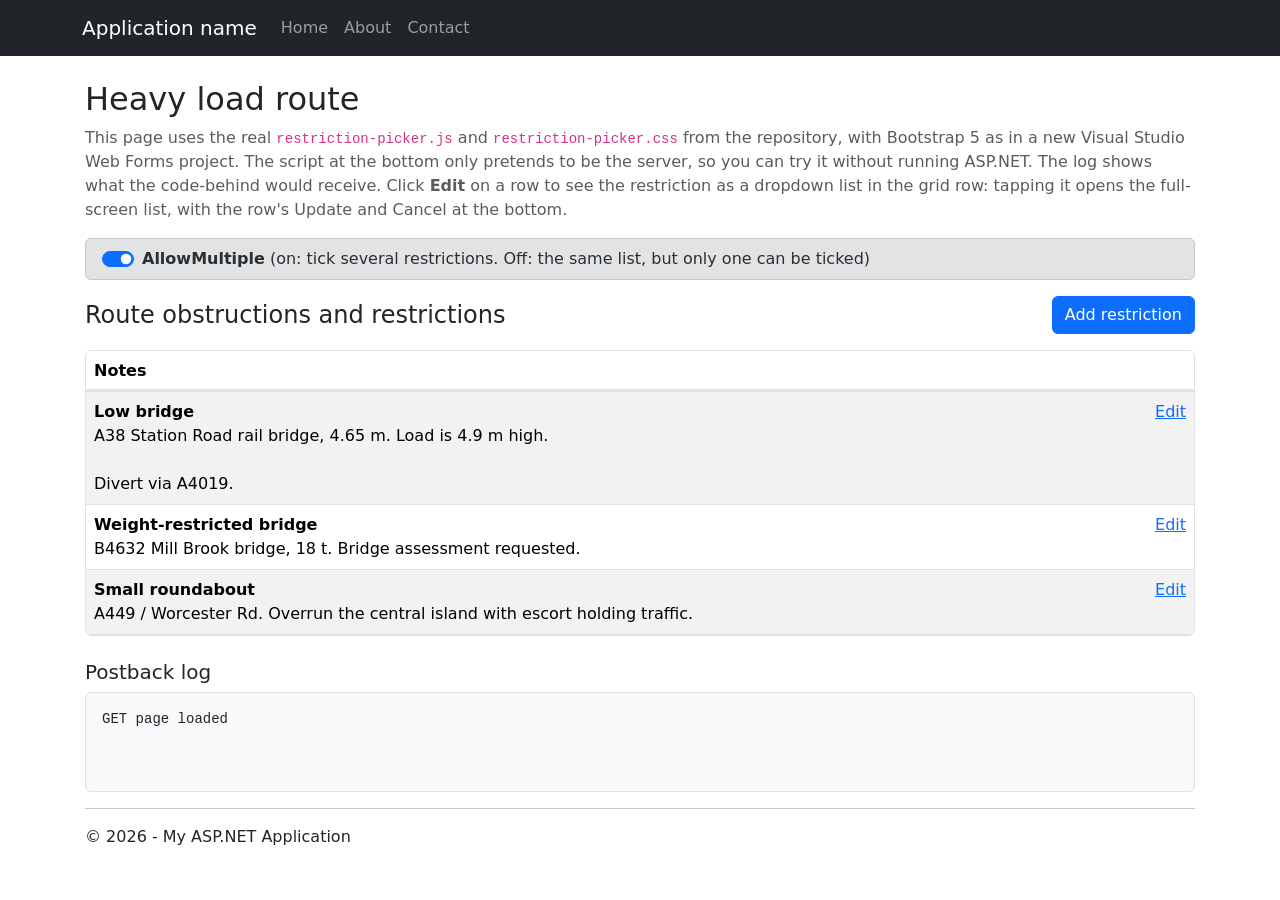
==== commit 777414a1: "Invisible button over the row dropdown so phones never open their picker Catching the tap on the <se" ====
--- a/demo/index.html
+++ b/demo/index.html
@@ -3,11 +3,12 @@
 <head>
 <meta charset="utf-8">
 <meta name="viewport" content="width=device-width, initial-scale=1">
-<title>Restriction Picker Demo (no JavaScript)</title>
+<title>Restriction Picker Demo</title>
 <!-- Bootstrap 5, as in the Visual Studio Web Forms template (it ships it as Content/bootstrap.css) -->
 <link rel="stylesheet" href="https://cdn.jsdelivr.net/npm/bootstrap@5.2.3/dist/css/bootstrap.min.css">
 <!-- The real files from this repo -->
 <link rel="stylesheet" href="../Content/restriction-picker.css">
+<script src="../Scripts/restriction-picker.js"></script>
 <style>
   /* Demo page only: Site.css from the Web Forms template, plus the log */
   .body-content { padding-top: 1.5rem; padding-left: 15px; padding-right: 15px; }
@@ -30,7 +31,7 @@
 <div class="container body-content">
 <main>
   <h2>Heavy load route</h2>
-  <p class="text-muted">The picker opens and closes with the browser&#39;s built-in popover feature, so it needs no script. It uses the real <code>restriction-picker.css</code> from the repository, with Bootstrap 5 as in a new Visual Studio Web Forms project. The script at the bottom only pretends to be the server, so you can try it without running ASP.NET. The log shows what the code-behind would receive. Click <strong>Edit</strong> on a row to see the restriction as a dropdown in the grid row: it opens the full-screen list, with the row&#39;s Update and Cancel at the bottom.</p>
+  <p class="text-muted">This page uses the real <code>restriction-picker.js</code> and <code>restriction-picker.css</code> from the repository, with Bootstrap 5 as in a new Visual Studio Web Forms project. The script at the bottom only pretends to be the server, so you can try it without running ASP.NET. The log shows what the code-behind would receive. Click <strong>Edit</strong> on a row to see the restriction as a dropdown list in the grid row: tapping it opens the full-screen list, with the row&#39;s Update and Cancel at the bottom.</p>
 
   <div class="alert alert-secondary py-2">
     <div class="form-check form-switch m-0">
@@ -39,57 +40,16 @@
     </div>
   </div>
 
-  <!-- RoadRestrictions.ascx includes the picker's own scoped styles -->
-  <style>
-  .rp-overlay { background-color: #fff; color: #212529; font-size: 1rem; line-height: 1.5; text-align: left; }
-  .rp-overlay * { box-sizing: border-box; }
-  .rp-overlay .rp-head { padding: 1rem; border-bottom: 1px solid #dee2e6; }
-  .rp-overlay .rp-title { margin: 0; font-size: 1.25rem; font-weight: 500; line-height: 1.2; }
-  .rp-overlay .rp-sub { margin-top: .25rem; font-size: .875rem; color: #6c757d; }
-  .rp-overlay .rp-body { flex: 1; min-height: 0; overflow: auto; }
-  .rp-overlay .rp-group { padding: .75rem 1rem .375rem; font-size: .75rem; font-weight: 600; letter-spacing: .04em; text-transform: uppercase; color: #6c757d; background-color: #f8f9fa; border-bottom: 1px solid #dee2e6; }
-  .rp-overlay .rp-item { display: flex; gap: .75rem; align-items: flex-start; margin: 0; padding: .75rem 1rem; border-bottom: 1px solid #dee2e6; cursor: pointer; font-weight: 400; }
-  .rp-overlay .rp-item:hover { background-color: #f8f9fa; }
-  .rp-overlay .rp-item input { flex: none; width: 1.125rem; height: 1.125rem; margin: .2rem 0 0; -webkit-appearance: none; appearance: none; display: inline-grid; place-content: center; background-color: #fff; border: 1px solid #adb5bd; border-radius: .25rem; cursor: pointer; }
-  .rp-overlay .rp-item input:checked { background-color: #0d6efd; border-color: #0d6efd; }
-  .rp-overlay .rp-item input:checked::after { content: ""; width: .35rem; height: .65rem; margin-top: -.15rem; border: solid #fff; border-width: 0 2px 2px 0; transform: rotate(45deg); }
-  .rp-overlay .rp-item input:disabled { background-color: #e9ecef; cursor: default; }
-  .rp-overlay .rp-item input:focus-visible { outline: 0; box-shadow: 0 0 0 .25rem rgba(13, 110, 253, .25); }
-  .rp-overlay .rp-text { flex: 1; min-width: 0; max-width: 75ch; overflow-wrap: anywhere; }
-  .rp-overlay .rp-name { display: block; }
-  .rp-overlay .rp-desc { display: block; margin: .25rem 0 0; font-size: .875rem; color: #6c757d; }
-  .rp-overlay .rp-tag { display: inline-block; margin-top: .25rem; padding: .35em .65em; font-size: .75em; font-weight: 700; line-height: 1; color: #fff; background-color: #6c757d; border-radius: .375rem; }
-  .rp-overlay .rp-bar { display: flex; gap: .5rem; padding: .75rem 1rem; border-top: 1px solid #dee2e6; background-color: #fff; }
-  .rp-overlay .rp-bar .btn { flex: 1; padding-top: .625rem; padding-bottom: .625rem; } .rp-overlay { position: fixed; inset: 0; width: 100%; height: 100%; max-width: none; max-height: none; margin: 0; padding: 0; border: 0; }
-  .rp-overlay:popover-open { display: flex; flex-direction: column; }
-  html:has(.rp-overlay:popover-open) { overflow: hidden; }   .rp-overlay .rp-item:has(input:checked) { background-color: #e7f1ff; }
-  .rp-overlay .rp-item:has(input:disabled) { cursor: default; opacity: .65; }
-  .rp-overlay .rp-item:has(input:disabled):hover { background-color: transparent; } .rp-dropdown { cursor: pointer; }
-  .rp-changed { display: none; color: #0d6efd; }
-  .gv td:has(.rp-overlay input[data-orig]:not(:checked)) .rp-changed,
-  .gv td:not(:has(.rp-overlay input[data-orig])):has(.rp-overlay input:checked) .rp-changed { display: inline-block; margin-top: .25rem; }
-  .rp-overlay .btn-close { flex: none; margin-top: .125rem; }
-  </style>
-
-  <!-- What RoadRestrictions.ascx renders. The button and the picker can be in any order. -->
+  <!-- What RoadRestrictions.ascx renders -->
   <div class="d-flex flex-wrap justify-content-between align-items-center gap-2 mb-3">
     <h3 class="h4 m-0">Route obstructions and restrictions</h3>
-    <button type="button" class="btn btn-primary" id="RoadRestrictions1_btnPickMany" popovertarget="RoadRestrictions1_picker">Add restriction</button>
+    <button type="button" class="btn btn-primary" id="RoadRestrictions1_btnPickMany"
+      onclick="RestrictionPicker.open('RoadRestrictions1_lstRestrictions', 'RoadRestrictions1_btnSaveRestrictions')">Add restriction</button>
   </div>
-
+  <select multiple name="RoadRestrictions1$lstRestrictions" id="RoadRestrictions1_lstRestrictions"
+    data-title="Restrictions on this route" style="display:none"></select>
+  <input type="submit" name="RoadRestrictions1$btnSaveRestrictions" id="RoadRestrictions1_btnSaveRestrictions" value="Save" style="display:none">
   <div class="grid-box border rounded"><table class="table table-striped gv" id="RoadRestrictions1_gvRestrictions"></table></div>
-
-  <div id="RoadRestrictions1_picker" popover class="rp-overlay" role="dialog" aria-label="Restrictions on this route">
-    <div class="rp-head">
-      <h5 class="rp-title">Restrictions on this route</h5>
-      <div class="rp-sub" id="RoadRestrictions1_rpSub">Tick the restrictions that apply, then Save.</div>
-    </div>
-    <div class="rp-body" id="RoadRestrictions1_rpBody"></div>
-    <div class="rp-bar">
-      <button type="button" class="btn btn-outline-secondary" popovertarget="RoadRestrictions1_picker" popovertargetaction="hide">Cancel</button>
-      <input type="submit" class="btn btn-primary" id="RoadRestrictions1_btnSaveRestrictions" name="RoadRestrictions1$btnSaveRestrictions" value="Save">
-    </div>
-  </div>
 
   <h3 class="h5 mt-4">Postback log</h3>
   <pre id="log" class="bg-light border rounded p-3 small"></pre>
@@ -102,7 +62,7 @@
 </form>
 
 <script>
-/* ===== Demo only: a fake server standing in for the code-behind. Not part of the picker. ===== */
+/* ===== Demo only: a fake server standing in for the code-behind ===== */
 var groups = [
   ["Height", ["Low bridge", "Overhead power cables", "Overhead telecom cables", "Overhanging trees", "Footbridge", "Gantry / overhead sign", "Height-restricted tunnel"]],
   ["Width", ["Narrow road", "Width restriction", "Narrow bridge", "Traffic island / central reserve", "Bollards", "Street furniture (signs, lamp posts)", "Parked vehicles", "Road works / barriers"]],
@@ -132,67 +92,57 @@
 rows.forEach(function (r) { r.Id = nextId++; });
 
 var GV = "RoadRestrictions1$gvRestrictions";
+var lst = document.getElementById("RoadRestrictions1_lstRestrictions");
 var logEl = document.getElementById("log");
 function esc(s) { return String(s).replace(/[&<>"]/g, function (c) { return { "&": "&amp;", "<": "&lt;", ">": "&gt;", '"': "&quot;" }[c]; }); }
 function log(s) { logEl.textContent += s + "\n"; logEl.scrollTop = logEl.scrollHeight; }
 function multi() { return document.getElementById("demoAllowMultiple").checked; }
-function descHtml(t) { return t.desc ? t.desc.split(/\n\s*\n/).map(function (s) { return '<span class="rp-desc">' + esc(s.trim()) + '</span>'; }).join('') : ''; }
-function rowCtl(i) { return GV + "$ctl0" + (i + 2); }
 
-// What the GridView renders
+// FillRestrictions: heading items (disabled, empty value) and data-desc on each restriction
+function fillOptions(opts) {   // opts: { selected: [ids], taken: [ids], placeholder: bool }
+  var o = opts.placeholder ? '<option value="">-- Select a restriction --</option>' : '', g = null;
+  types.forEach(function (t) {
+    var taken = opts.taken && opts.taken.indexOf(t.id) >= 0, marked = opts.marked && opts.marked.indexOf(t.id) >= 0;
+    if (t.group !== g) { o += '<option value="" disabled>' + esc(t.group) + '</option>'; g = t.group; }
+    o += '<option value="' + t.id + '"' + (opts.selected.indexOf(t.id) >= 0 ? ' selected' : '') +
+      (taken ? ' disabled data-attached="true"' : '') + (marked ? ' data-attached="true"' : '') + (t.desc ? ' data-desc="' + esc(t.desc) + '"' : '') + '>' + esc(t.name) + '</option>';
+  });
+  return o;
+}
+
 function render() {
+  // GridView
   var list = rows;
   var h = '<thead><tr><th>Notes</th><th></th></tr></thead><tbody>';
   if (!list.length) h += '<tr><td colspan="2"><em>No restrictions attached yet. Click Add restriction.</em></td></tr>';
   list.forEach(function (r, i) {
-    if (i !== editIndex) {
+    if (i === editIndex) {
+      // RowDataBound: the old-style dropdown list for this row
+      var taken = rows.filter(function (x) { return x.Id !== r.Id; }).map(function (x) { return x.TypeId; });
+      h += '<tr class="editing"><td class="notes">' +
+        '<span style="position:relative;display:block">' +
+        '<select id="ddlRestriction" name="' + GV + '$ctl0' + (i + 2) + '$ddlRestriction" class="form-select" data-title="Obstruction / restriction" ' +
+        'onkeydown="return RestrictionPicker.selectKey(this, event)">' +
+        fillOptions({ selected: [r.TypeId], taken: taken, placeholder: r.Id === 0 }) + '</select>' +
+        '<button type="button" tabindex="-1" aria-hidden="true" style="position:absolute;top:0;left:0;width:100%;height:100%;margin:0;padding:0;border:0;opacity:0;cursor:pointer" ' +
+        'onclick="RestrictionPicker.fromSelect(this.parentNode.getElementsByTagName(\'select\')[0])"></button></span>' +
+        '<span id="lblRowError" class="text-danger small"></span>' +
+        '<textarea id="txtNotes" rows="4" class="form-control mt-2">' + esc(r.Notes) + '</textarea></td>' +
+        '<td><a href="#" class="gv-update me-2" onclick="return post(\'Update$' + i + '\')">Update</a>' +
+        '<a href="#" class="gv-cancel" onclick="return post(\'Cancel$' + i + '\')">Cancel</a></td></tr>';
+    } else {
       h += '<tr><td class="notes"><div class="rname">' + esc(typeName(r.TypeId)) + '</div><div class="ntext">' + esc(r.Notes) + '</div></td>' +
         '<td><a href="#" onclick="return post(\'Edit$' + i + '\')">Edit</a></td></tr>';
-      return;
     }
-    // Edit row: dropdown-style button + this row's full-screen list (rptPick, filled in RowDataBound)
-    var pid = rowCtl(i).replace(/\$/g, "_") + "_pick", radio = rowCtl(i) + "$pick";
-    var taken = rows.filter(function (x) { return x.Id !== r.Id; }).map(function (x) { return x.TypeId; });
-    var items = '', g = null;
-    types.forEach(function (t) {
-      var cur = r.Id !== 0 && t.id === r.TypeId, tk = taken.indexOf(t.id) >= 0;
-      if (t.group !== g) { items += '<div class="rp-group">' + esc(t.group) + '</div>'; g = t.group; }
-      items += '<label class="rp-item">' + (tk ? '<input type="checkbox" checked disabled>' : '<input type="radio" name="' + radio + '" value="' + t.id + '"' + (cur ? ' checked data-orig' : '') + '>') +
-        '<span class="rp-text"><span class="rp-name">' + esc(t.name) + '</span>' + (tk ? '<span class="rp-tag">Already added</span>' : '') + descHtml(t) + '</span></label>';
-    });
-    h += '<tr class="editing"><td class="notes">' +
-      '<button type="button" class="form-select text-start rp-dropdown" popovertarget="' + pid + '">' + esc(typeName(r.TypeId)) + '</button>' +
-      '<span class="rp-changed small">New restriction chosen. Press Update to save it.</span>' +
-      '<span id="lblRowError" class="text-danger small"></span>' +
-      '<div id="' + pid + '" popover class="rp-overlay" role="dialog" aria-label="Obstruction / restriction">' +
-        '<div class="rp-head d-flex align-items-start gap-2"><div class="flex-grow-1"><h5 class="rp-title">Obstruction / restriction</h5>' +
-        '<div class="rp-sub">Tick one restriction, then press Update. Close (&times;) to go back to the notes.</div></div>' +
-        '<button type="button" class="btn-close" aria-label="Back to the notes" popovertarget="' + pid + '" popovertargetaction="hide"></button></div>' +
-        '<div class="rp-body">' + items + '</div>' +
-        '<div class="rp-bar"><a href="#" class="btn btn-outline-secondary" onclick="return post(\'Cancel$' + i + '\')">Cancel</a>' +
-        '<a href="#" class="btn btn-primary" onclick="return post(\'Update$' + i + '\')">Update</a></div>' +
-      '</div>' +
-      '<textarea id="txtNotes" rows="4" class="form-control mt-2">' + esc(r.Notes) + '</textarea></td>' +
-      '<td><a href="#" class="me-2" onclick="return post(\'Update$' + i + '\')">Update</a><a href="#" onclick="return post(\'Cancel$' + i + '\')">Cancel</a></td></tr>';
   });
   document.getElementById("RoadRestrictions1_gvRestrictions").innerHTML = h + '</tbody>';
 
-  // OnPreRender: the Add list (rptRestrictions). Several: tick boxes, attached ones ticked.
-  // One: radios styled as tick boxes; attached ones ticked, greyed out and "Already added".
-  document.getElementById("RoadRestrictions1_rpSub").textContent = multi() ? "Tick the restrictions that apply, then Save." : "Tick one restriction to add, then Save.";
-  var attached = rows.map(function (r) { return r.TypeId; }), o = '', g2 = null;
-  types.forEach(function (t, i) {
-    var p = "RoadRestrictions1$rptRestrictions$ctl" + (i < 10 ? "0" : "") + i + "$";
-    if (t.group !== g2) { o += '<div class="rp-group">' + esc(t.group) + '</div>'; g2 = t.group; }
-    var on = attached.indexOf(t.id) >= 0;
-    var box = multi() ? '<input type="checkbox" name="' + p + 'chk"' + (on ? ' checked' : '') + '>'
-      : on ? '<input type="checkbox" checked disabled>' : '<input type="radio" name="RoadRestrictions1$pick" value="' + t.id + '">';
-    o += '<label class="rp-item">' + box + '<input type="hidden" name="' + p + 'hfId" value="' + t.id + '">' +
-      '<span class="rp-text"><span class="rp-name">' + esc(t.name) + '</span>' + (!multi() && on ? '<span class="rp-tag">Already added</span>' : '') + descHtml(t) + '</span></label>';
-  });
-  document.getElementById("RoadRestrictions1_rpBody").innerHTML = o;
-  var picker = document.getElementById("RoadRestrictions1_picker");
-  if (picker.matches(":popover-open")) picker.hidePopover();   // a fresh page has every list closed
+  // OnInit / OnPreRender: AllowMultiple sets the list box's selection mode. Several: attached ones ticked.
+  // One: attached ones marked data-attached (ticked, greyed out, "Already added").
+  var attachedIds = rows.map(function (r) { return r.TypeId; });
+  lst.multiple = multi();
+  lst.innerHTML = multi() ? fillOptions({ selected: attachedIds }) : fillOptions({ selected: [], marked: attachedIds });
+  if (!multi()) lst.selectedIndex = -1;
 }
 
 function post(arg) {
@@ -201,15 +151,9 @@
   if (cmd === "Edit") { editIndex = i; log("  RowEditing"); }
   if (cmd === "Cancel") { editIndex = -1; log("  RowCancelingEdit"); }
   if (cmd === "Update") {
-    var picked = document.querySelector('input[name="' + rowCtl(i) + '$pick"]:checked');
-    var typeId = picked ? +picked.value : 0, notes = document.getElementById("txtNotes").value;
-    log('  RowUpdating  Request.Form["' + rowCtl(i) + '$pick"] = "' + (typeId || "") + '"');
-    if (!typeId) {
-      var open = document.querySelector('.rp-overlay:popover-open'); if (open) open.hidePopover();
-      document.getElementById("lblRowError").textContent = "Choose a restriction.";
-      log("  Nothing chosen: row stays in edit mode");
-      return false;
-    }
+    var ddl = document.getElementById("ddlRestriction"), typeId = +ddl.value, notes = document.getElementById("txtNotes").value;
+    log("  RowUpdating  ddlRestriction.SelectedValue = \"" + ddl.value + "\"");
+    if (!typeId) { document.getElementById("lblRowError").textContent = "Choose a restriction."; log("  Nothing chosen: row stays in edit mode"); return false; }
     rows[i].TypeId = typeId; rows[i].Notes = notes; log("  Update " + typeName(typeId));
     editIndex = -1;
   }
@@ -217,21 +161,18 @@
   return false;
 }
 
-// Real app: these asp:Buttons submit the form. Here they call the fake server instead.
+// The full-screen list's hidden Save button
 document.getElementById("RoadRestrictions1_btnSaveRestrictions").onclick = function (e) {
   e.preventDefault();
   if (!multi()) {
-    var picked = document.querySelector('input[name="RoadRestrictions1$pick"]:checked'), id = picked ? +picked.value : 0;
-    log('POST btnSaveRestrictions_Click  Request.Form["RoadRestrictions1$pick"] = "' + (id || "") + '"');
+    var v = lst.value, id = +v;
+    log('POST btnSaveRestrictions_Click  lstRestrictions.SelectedValue = "' + v + '"');
     if (id && !rows.some(function (r) { return r.TypeId === id; })) { rows.push({ Id: nextId++, TypeId: id, Notes: "" }); log("  Attach " + typeName(id)); }
     editIndex = -1;
     render();
     return;
   }
-  var ticked = [];
-  document.querySelectorAll("#RoadRestrictions1_rpBody .rp-item").forEach(function (item) {
-    if (item.querySelector("input[type=checkbox]").checked) ticked.push(+item.querySelector("input[type=hidden]").value);
-  });
+  var ticked = Array.prototype.filter.call(lst.options, function (o) { return o.selected && o.value; }).map(function (o) { return +o.value; });
   log("POST btnSaveRestrictions_Click  ticked = [" + ticked.join(", ") + "]");
   var attached = rows.map(function (r) { return r.TypeId; });
   rows.filter(function (r) { return ticked.indexOf(r.TypeId) < 0; }).forEach(function (r) { log("  Detach " + typeName(r.TypeId)); });
@@ -240,8 +181,9 @@
   editIndex = -1;
   render();
 };
+
 document.getElementById("demoAllowMultiple").onchange = function () {
-  log('GET page reloaded with AllowMultiple="' + this.checked + '"');
+  log("GET page reloaded with AllowMultiple=\"" + this.checked + "\"");
   editIndex = -1;
   render();
 };
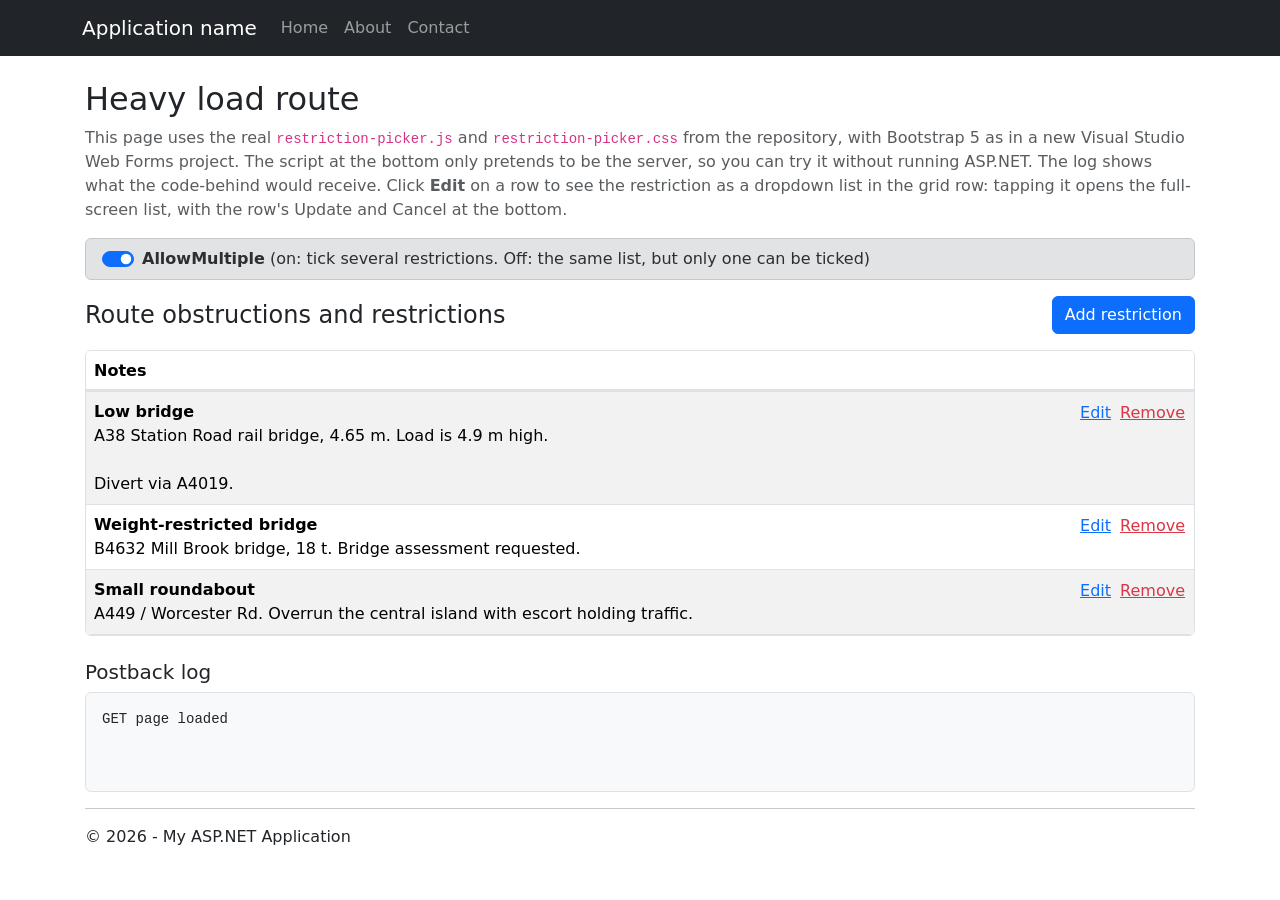
==== commit 097ae895: "Add Remove (unattach) to each grid row Each row now has Remove next to Edit. It asks first in a smal" ====
--- a/demo/index.html
+++ b/demo/index.html
@@ -132,7 +132,12 @@
         '<a href="#" class="gv-cancel" onclick="return post(\'Cancel$' + i + '\')">Cancel</a></td></tr>';
     } else {
       h += '<tr><td class="notes"><div class="rname">' + esc(typeName(r.TypeId)) + '</div><div class="ntext">' + esc(r.Notes) + '</div></td>' +
-        '<td><a href="#" onclick="return post(\'Edit$' + i + '\')">Edit</a></td></tr>';
+        '<td><a href="#" class="me-2" onclick="return post(\'Edit$' + i + '\')">Edit</a>' +
+        '<button type="button" class="btn btn-link text-danger p-0 align-baseline" popovertarget="rm' + i + '">Remove</button>' +
+        '<div id="rm' + i + '" popover class="rp-confirm" role="dialog" aria-label="Remove restriction">' +
+        '<p>Remove <strong>' + esc(typeName(r.TypeId)) + '</strong> from this route? Its notes will be deleted too.</p>' +
+        '<div class="rp-confirm-bar"><button type="button" class="btn btn-outline-secondary" popovertarget="rm' + i + '" popovertargetaction="hide">Cancel</button>' +
+        '<a href="#" class="btn btn-danger" onclick="return post(\'Delete$' + i + '\')">Remove</a></div></div></td></tr>';
     }
   });
   document.getElementById("RoadRestrictions1_gvRestrictions").innerHTML = h + '</tbody>';
@@ -150,6 +155,7 @@
   log("POST " + GV + "  " + arg);
   if (cmd === "Edit") { editIndex = i; log("  RowEditing"); }
   if (cmd === "Cancel") { editIndex = -1; log("  RowCancelingEdit"); }
+  if (cmd === "Delete") { log("  RowDeleting  Detach " + rows[i].Id + "  " + typeName(rows[i].TypeId)); rows.splice(i, 1); editIndex = -1; }
   if (cmd === "Update") {
     var ddl = document.getElementById("ddlRestriction"), typeId = +ddl.value, notes = document.getElementById("txtNotes").value;
     log("  RowUpdating  ddlRestriction.SelectedValue = \"" + ddl.value + "\"");
--- a/Content/restriction-picker.css
+++ b/Content/restriction-picker.css
@@ -1,4 +1,4 @@
-/* Content/restriction-picker.css (no-JavaScript version)
+/* Content/restriction-picker.css
    Matches the light theme of the Visual Studio Web Forms template (Bootstrap 5). */
 
 /* Grid: one Notes column. The GridView uses Bootstrap's "table table-striped" classes;
@@ -40,20 +40,17 @@
 .rp-overlay .rp-bar { display: flex; gap: .5rem; padding: .75rem 1rem; border-top: 1px solid #dee2e6; background-color: #fff; }
 .rp-overlay .rp-bar .btn { flex: 1; padding-top: .625rem; padding-bottom: .625rem; }
 
-/* The browser's popover feature shows and hides the picker (no JavaScript). A popover sits
-   in the browser's top layer, above the rest of the page whatever z-index or transform is used. */
-.rp-overlay { position: fixed; inset: 0; width: 100%; height: 100%; max-width: none; max-height: none; margin: 0; padding: 0; border: 0; }
-.rp-overlay:popover-open { display: flex; flex-direction: column; }
-html:has(.rp-overlay:popover-open) { overflow: hidden; }   /* page behind doesn't scroll */
-.rp-overlay .rp-item:has(input:checked) { background-color: #e7f1ff; }
-/* Grid-row list: restrictions already on another row ("Already added") */
-.rp-overlay .rp-item:has(input:disabled) { cursor: default; opacity: .65; }
-.rp-overlay .rp-item:has(input:disabled):hover { background-color: transparent; }
+/* Overlay position (the script adds it to the page when opened and removes it when closed).
+   The script also sets these inline, so the list is full screen even without this file. */
+.rp-overlay { position: fixed; inset: 0; z-index: 2147483000; display: flex; flex-direction: column; }
+.rp-overlay .rp-item.on { background-color: #e7f1ff; }
+.rp-overlay .rp-done { cursor: default; opacity: .65; }
+.rp-overlay .rp-done:hover { background-color: transparent; }
+.rp-overlay .btn:disabled { pointer-events: none; }
 
-/* Dropdown in a grid row: a button styled as a Bootstrap dropdown (form-select) that opens the
-   row's full-screen list. After a new choice the "press Update" hint shows (CSS only). */
-.rp-dropdown { cursor: pointer; }
-.rp-changed { display: none; color: #0d6efd; }
-.gv td:has(.rp-overlay input[data-orig]:not(:checked)) .rp-changed,
-.gv td:not(:has(.rp-overlay input[data-orig])):has(.rp-overlay input:checked) .rp-changed { display: inline-block; margin-top: .25rem; }
-.rp-overlay .btn-close { flex: none; margin-top: .125rem; }
+/* Remove confirmation: a small popover box in the middle of the screen */
+.rp-confirm { width: min(24rem, calc(100% - 2rem)); margin: auto; padding: 1.25rem; border: 0; border-radius: .5rem;
+  background-color: #fff; color: #212529; box-shadow: 0 .5rem 2rem rgba(0, 0, 0, .25); white-space: normal; text-align: left; }
+.rp-confirm::backdrop { background-color: rgba(0, 0, 0, .4); }
+.rp-confirm p { margin: 0 0 1rem; }
+.rp-confirm .rp-confirm-bar { display: flex; gap: .5rem; justify-content: flex-end; }
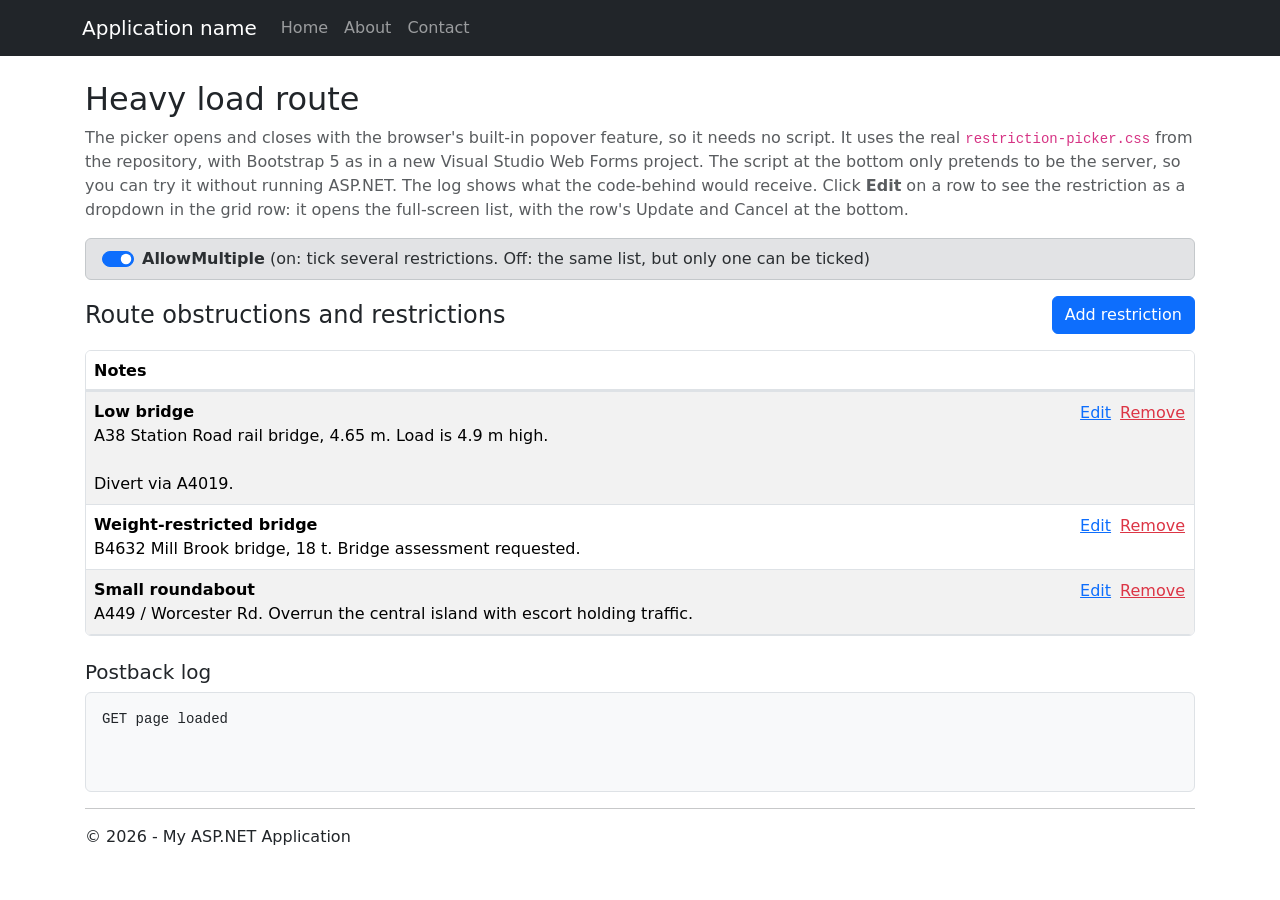
==== commit 12d2b228: "Add Remove (unattach) to each grid row Each row now has Remove next to Edit. It asks first in a smal" ====
--- a/demo/index.html
+++ b/demo/index.html
@@ -3,12 +3,11 @@
 <head>
 <meta charset="utf-8">
 <meta name="viewport" content="width=device-width, initial-scale=1">
-<title>Restriction Picker Demo</title>
+<title>Restriction Picker Demo (no JavaScript)</title>
 <!-- Bootstrap 5, as in the Visual Studio Web Forms template (it ships it as Content/bootstrap.css) -->
 <link rel="stylesheet" href="https://cdn.jsdelivr.net/npm/bootstrap@5.2.3/dist/css/bootstrap.min.css">
 <!-- The real files from this repo -->
 <link rel="stylesheet" href="../Content/restriction-picker.css">
-<script src="../Scripts/restriction-picker.js"></script>
 <style>
   /* Demo page only: Site.css from the Web Forms template, plus the log */
   .body-content { padding-top: 1.5rem; padding-left: 15px; padding-right: 15px; }
@@ -31,7 +30,7 @@
 <div class="container body-content">
 <main>
   <h2>Heavy load route</h2>
-  <p class="text-muted">This page uses the real <code>restriction-picker.js</code> and <code>restriction-picker.css</code> from the repository, with Bootstrap 5 as in a new Visual Studio Web Forms project. The script at the bottom only pretends to be the server, so you can try it without running ASP.NET. The log shows what the code-behind would receive. Click <strong>Edit</strong> on a row to see the restriction as a dropdown list in the grid row: tapping it opens the full-screen list, with the row&#39;s Update and Cancel at the bottom.</p>
+  <p class="text-muted">The picker opens and closes with the browser&#39;s built-in popover feature, so it needs no script. It uses the real <code>restriction-picker.css</code> from the repository, with Bootstrap 5 as in a new Visual Studio Web Forms project. The script at the bottom only pretends to be the server, so you can try it without running ASP.NET. The log shows what the code-behind would receive. Click <strong>Edit</strong> on a row to see the restriction as a dropdown in the grid row: it opens the full-screen list, with the row&#39;s Update and Cancel at the bottom.</p>
 
   <div class="alert alert-secondary py-2">
     <div class="form-check form-switch m-0">
@@ -40,16 +39,61 @@
     </div>
   </div>
 
-  <!-- What RoadRestrictions.ascx renders -->
+  <!-- RoadRestrictions.ascx includes the picker's own scoped styles -->
+  <style>
+  .rp-overlay { background-color: #fff; color: #212529; font-size: 1rem; line-height: 1.5; text-align: left; }
+  .rp-overlay * { box-sizing: border-box; }
+  .rp-overlay .rp-head { padding: 1rem; border-bottom: 1px solid #dee2e6; }
+  .rp-overlay .rp-title { margin: 0; font-size: 1.25rem; font-weight: 500; line-height: 1.2; }
+  .rp-overlay .rp-sub { margin-top: .25rem; font-size: .875rem; color: #6c757d; }
+  .rp-overlay .rp-body { flex: 1; min-height: 0; overflow: auto; }
+  .rp-overlay .rp-group { padding: .75rem 1rem .375rem; font-size: .75rem; font-weight: 600; letter-spacing: .04em; text-transform: uppercase; color: #6c757d; background-color: #f8f9fa; border-bottom: 1px solid #dee2e6; }
+  .rp-overlay .rp-item { display: flex; gap: .75rem; align-items: flex-start; margin: 0; padding: .75rem 1rem; border-bottom: 1px solid #dee2e6; cursor: pointer; font-weight: 400; }
+  .rp-overlay .rp-item:hover { background-color: #f8f9fa; }
+  .rp-overlay .rp-item input { flex: none; width: 1.125rem; height: 1.125rem; margin: .2rem 0 0; -webkit-appearance: none; appearance: none; display: inline-grid; place-content: center; background-color: #fff; border: 1px solid #adb5bd; border-radius: .25rem; cursor: pointer; }
+  .rp-overlay .rp-item input:checked { background-color: #0d6efd; border-color: #0d6efd; }
+  .rp-overlay .rp-item input:checked::after { content: ""; width: .35rem; height: .65rem; margin-top: -.15rem; border: solid #fff; border-width: 0 2px 2px 0; transform: rotate(45deg); }
+  .rp-overlay .rp-item input:disabled { background-color: #e9ecef; cursor: default; }
+  .rp-overlay .rp-item input:focus-visible { outline: 0; box-shadow: 0 0 0 .25rem rgba(13, 110, 253, .25); }
+  .rp-overlay .rp-text { flex: 1; min-width: 0; max-width: 75ch; overflow-wrap: anywhere; }
+  .rp-overlay .rp-name { display: block; }
+  .rp-overlay .rp-desc { display: block; margin: .25rem 0 0; font-size: .875rem; color: #6c757d; }
+  .rp-overlay .rp-tag { display: inline-block; margin-top: .25rem; padding: .35em .65em; font-size: .75em; font-weight: 700; line-height: 1; color: #fff; background-color: #6c757d; border-radius: .375rem; }
+  .rp-overlay .rp-bar { display: flex; gap: .5rem; padding: .75rem 1rem; border-top: 1px solid #dee2e6; background-color: #fff; }
+  .rp-overlay .rp-bar .btn { flex: 1; padding-top: .625rem; padding-bottom: .625rem; } .rp-overlay { position: fixed; inset: 0; width: 100%; height: 100%; max-width: none; max-height: none; margin: 0; padding: 0; border: 0; }
+  .rp-overlay:popover-open { display: flex; flex-direction: column; }
+  html:has(.rp-overlay:popover-open) { overflow: hidden; }   .rp-overlay .rp-item:has(input:checked) { background-color: #e7f1ff; }
+  .rp-overlay .rp-item:has(input:disabled) { cursor: default; opacity: .65; }
+  .rp-overlay .rp-item:has(input:disabled):hover { background-color: transparent; } .rp-dropdown { cursor: pointer; }
+  .rp-changed { display: none; color: #0d6efd; }
+  .gv td:has(.rp-overlay input[data-orig]:not(:checked)) .rp-changed,
+  .gv td:not(:has(.rp-overlay input[data-orig])):has(.rp-overlay input:checked) .rp-changed { display: inline-block; margin-top: .25rem; }
+  .rp-overlay .btn-close { flex: none; margin-top: .125rem; }
+  .rp-confirm { width: min(24rem, calc(100% - 2rem)); margin: auto; padding: 1.25rem; border: 0; border-radius: .5rem;   background-color: #fff; color: #212529; box-shadow: 0 .5rem 2rem rgba(0, 0, 0, .25); white-space: normal; text-align: left; }
+  .rp-confirm::backdrop { background-color: rgba(0, 0, 0, .4); }
+  .rp-confirm p { margin: 0 0 1rem; }
+  .rp-confirm .rp-confirm-bar { display: flex; gap: .5rem; justify-content: flex-end; }
+  </style>
+
+  <!-- What RoadRestrictions.ascx renders. The button and the picker can be in any order. -->
   <div class="d-flex flex-wrap justify-content-between align-items-center gap-2 mb-3">
     <h3 class="h4 m-0">Route obstructions and restrictions</h3>
-    <button type="button" class="btn btn-primary" id="RoadRestrictions1_btnPickMany"
-      onclick="RestrictionPicker.open('RoadRestrictions1_lstRestrictions', 'RoadRestrictions1_btnSaveRestrictions')">Add restriction</button>
-  </div>
-  <select multiple name="RoadRestrictions1$lstRestrictions" id="RoadRestrictions1_lstRestrictions"
-    data-title="Restrictions on this route" style="display:none"></select>
-  <input type="submit" name="RoadRestrictions1$btnSaveRestrictions" id="RoadRestrictions1_btnSaveRestrictions" value="Save" style="display:none">
+    <button type="button" class="btn btn-primary" id="RoadRestrictions1_btnPickMany" popovertarget="RoadRestrictions1_picker">Add restriction</button>
+  </div>
+
   <div class="grid-box border rounded"><table class="table table-striped gv" id="RoadRestrictions1_gvRestrictions"></table></div>
+
+  <div id="RoadRestrictions1_picker" popover class="rp-overlay" role="dialog" aria-label="Restrictions on this route">
+    <div class="rp-head">
+      <h5 class="rp-title">Restrictions on this route</h5>
+      <div class="rp-sub" id="RoadRestrictions1_rpSub">Tick the restrictions that apply, then Save.</div>
+    </div>
+    <div class="rp-body" id="RoadRestrictions1_rpBody"></div>
+    <div class="rp-bar">
+      <button type="button" class="btn btn-outline-secondary" popovertarget="RoadRestrictions1_picker" popovertargetaction="hide">Cancel</button>
+      <input type="submit" class="btn btn-primary" id="RoadRestrictions1_btnSaveRestrictions" name="RoadRestrictions1$btnSaveRestrictions" value="Save">
+    </div>
+  </div>
 
   <h3 class="h5 mt-4">Postback log</h3>
   <pre id="log" class="bg-light border rounded p-3 small"></pre>
@@ -62,7 +106,7 @@
 </form>
 
 <script>
-/* ===== Demo only: a fake server standing in for the code-behind ===== */
+/* ===== Demo only: a fake server standing in for the code-behind. Not part of the picker. ===== */
 var groups = [
   ["Height", ["Low bridge", "Overhead power cables", "Overhead telecom cables", "Overhanging trees", "Footbridge", "Gantry / overhead sign", "Height-restricted tunnel"]],
   ["Width", ["Narrow road", "Width restriction", "Narrow bridge", "Traffic island / central reserve", "Bollards", "Street furniture (signs, lamp posts)", "Parked vehicles", "Road works / barriers"]],
@@ -92,45 +136,20 @@
 rows.forEach(function (r) { r.Id = nextId++; });
 
 var GV = "RoadRestrictions1$gvRestrictions";
-var lst = document.getElementById("RoadRestrictions1_lstRestrictions");
 var logEl = document.getElementById("log");
 function esc(s) { return String(s).replace(/[&<>"]/g, function (c) { return { "&": "&amp;", "<": "&lt;", ">": "&gt;", '"': "&quot;" }[c]; }); }
 function log(s) { logEl.textContent += s + "\n"; logEl.scrollTop = logEl.scrollHeight; }
 function multi() { return document.getElementById("demoAllowMultiple").checked; }
-
-// FillRestrictions: heading items (disabled, empty value) and data-desc on each restriction
-function fillOptions(opts) {   // opts: { selected: [ids], taken: [ids], placeholder: bool }
-  var o = opts.placeholder ? '<option value="">-- Select a restriction --</option>' : '', g = null;
-  types.forEach(function (t) {
-    var taken = opts.taken && opts.taken.indexOf(t.id) >= 0, marked = opts.marked && opts.marked.indexOf(t.id) >= 0;
-    if (t.group !== g) { o += '<option value="" disabled>' + esc(t.group) + '</option>'; g = t.group; }
-    o += '<option value="' + t.id + '"' + (opts.selected.indexOf(t.id) >= 0 ? ' selected' : '') +
-      (taken ? ' disabled data-attached="true"' : '') + (marked ? ' data-attached="true"' : '') + (t.desc ? ' data-desc="' + esc(t.desc) + '"' : '') + '>' + esc(t.name) + '</option>';
-  });
-  return o;
-}
-
+function descHtml(t) { return t.desc ? t.desc.split(/\n\s*\n/).map(function (s) { return '<span class="rp-desc">' + esc(s.trim()) + '</span>'; }).join('') : ''; }
+function rowCtl(i) { return GV + "$ctl0" + (i + 2); }
+
+// What the GridView renders
 function render() {
-  // GridView
   var list = rows;
   var h = '<thead><tr><th>Notes</th><th></th></tr></thead><tbody>';
   if (!list.length) h += '<tr><td colspan="2"><em>No restrictions attached yet. Click Add restriction.</em></td></tr>';
   list.forEach(function (r, i) {
-    if (i === editIndex) {
-      // RowDataBound: the old-style dropdown list for this row
-      var taken = rows.filter(function (x) { return x.Id !== r.Id; }).map(function (x) { return x.TypeId; });
-      h += '<tr class="editing"><td class="notes">' +
-        '<span style="position:relative;display:block">' +
-        '<select id="ddlRestriction" name="' + GV + '$ctl0' + (i + 2) + '$ddlRestriction" class="form-select" data-title="Obstruction / restriction" ' +
-        'onkeydown="return RestrictionPicker.selectKey(this, event)">' +
-        fillOptions({ selected: [r.TypeId], taken: taken, placeholder: r.Id === 0 }) + '</select>' +
-        '<button type="button" tabindex="-1" aria-hidden="true" style="position:absolute;top:0;left:0;width:100%;height:100%;margin:0;padding:0;border:0;opacity:0;cursor:pointer" ' +
-        'onclick="RestrictionPicker.fromSelect(this.parentNode.getElementsByTagName(\'select\')[0])"></button></span>' +
-        '<span id="lblRowError" class="text-danger small"></span>' +
-        '<textarea id="txtNotes" rows="4" class="form-control mt-2">' + esc(r.Notes) + '</textarea></td>' +
-        '<td><a href="#" class="gv-update me-2" onclick="return post(\'Update$' + i + '\')">Update</a>' +
-        '<a href="#" class="gv-cancel" onclick="return post(\'Cancel$' + i + '\')">Cancel</a></td></tr>';
-    } else {
+    if (i !== editIndex) {
       h += '<tr><td class="notes"><div class="rname">' + esc(typeName(r.TypeId)) + '</div><div class="ntext">' + esc(r.Notes) + '</div></td>' +
         '<td><a href="#" class="me-2" onclick="return post(\'Edit$' + i + '\')">Edit</a>' +
         '<button type="button" class="btn btn-link text-danger p-0 align-baseline" popovertarget="rm' + i + '">Remove</button>' +
@@ -138,16 +157,51 @@
         '<p>Remove <strong>' + esc(typeName(r.TypeId)) + '</strong> from this route? Its notes will be deleted too.</p>' +
         '<div class="rp-confirm-bar"><button type="button" class="btn btn-outline-secondary" popovertarget="rm' + i + '" popovertargetaction="hide">Cancel</button>' +
         '<a href="#" class="btn btn-danger" onclick="return post(\'Delete$' + i + '\')">Remove</a></div></div></td></tr>';
+      return;
     }
+    // Edit row: dropdown-style button + this row's full-screen list (rptPick, filled in RowDataBound)
+    var pid = rowCtl(i).replace(/\$/g, "_") + "_pick", radio = rowCtl(i) + "$pick";
+    var taken = rows.filter(function (x) { return x.Id !== r.Id; }).map(function (x) { return x.TypeId; });
+    var items = '', g = null;
+    types.forEach(function (t) {
+      var cur = r.Id !== 0 && t.id === r.TypeId, tk = taken.indexOf(t.id) >= 0;
+      if (t.group !== g) { items += '<div class="rp-group">' + esc(t.group) + '</div>'; g = t.group; }
+      items += '<label class="rp-item">' + (tk ? '<input type="checkbox" checked disabled>' : '<input type="radio" name="' + radio + '" value="' + t.id + '"' + (cur ? ' checked data-orig' : '') + '>') +
+        '<span class="rp-text"><span class="rp-name">' + esc(t.name) + '</span>' + (tk ? '<span class="rp-tag">Already added</span>' : '') + descHtml(t) + '</span></label>';
+    });
+    h += '<tr class="editing"><td class="notes">' +
+      '<button type="button" class="form-select text-start rp-dropdown" popovertarget="' + pid + '">' + esc(typeName(r.TypeId)) + '</button>' +
+      '<span class="rp-changed small">New restriction chosen. Press Update to save it.</span>' +
+      '<span id="lblRowError" class="text-danger small"></span>' +
+      '<div id="' + pid + '" popover class="rp-overlay" role="dialog" aria-label="Obstruction / restriction">' +
+        '<div class="rp-head d-flex align-items-start gap-2"><div class="flex-grow-1"><h5 class="rp-title">Obstruction / restriction</h5>' +
+        '<div class="rp-sub">Tick one restriction, then press Update. Close (&times;) to go back to the notes.</div></div>' +
+        '<button type="button" class="btn-close" aria-label="Back to the notes" popovertarget="' + pid + '" popovertargetaction="hide"></button></div>' +
+        '<div class="rp-body">' + items + '</div>' +
+        '<div class="rp-bar"><a href="#" class="btn btn-outline-secondary" onclick="return post(\'Cancel$' + i + '\')">Cancel</a>' +
+        '<a href="#" class="btn btn-primary" onclick="return post(\'Update$' + i + '\')">Update</a></div>' +
+      '</div>' +
+      '<textarea id="txtNotes" rows="4" class="form-control mt-2">' + esc(r.Notes) + '</textarea></td>' +
+      '<td><a href="#" class="me-2" onclick="return post(\'Update$' + i + '\')">Update</a><a href="#" onclick="return post(\'Cancel$' + i + '\')">Cancel</a></td></tr>';
   });
   document.getElementById("RoadRestrictions1_gvRestrictions").innerHTML = h + '</tbody>';
 
-  // OnInit / OnPreRender: AllowMultiple sets the list box's selection mode. Several: attached ones ticked.
-  // One: attached ones marked data-attached (ticked, greyed out, "Already added").
-  var attachedIds = rows.map(function (r) { return r.TypeId; });
-  lst.multiple = multi();
-  lst.innerHTML = multi() ? fillOptions({ selected: attachedIds }) : fillOptions({ selected: [], marked: attachedIds });
-  if (!multi()) lst.selectedIndex = -1;
+  // OnPreRender: the Add list (rptRestrictions). Several: tick boxes, attached ones ticked.
+  // One: radios styled as tick boxes; attached ones ticked, greyed out and "Already added".
+  document.getElementById("RoadRestrictions1_rpSub").textContent = multi() ? "Tick the restrictions that apply, then Save." : "Tick one restriction to add, then Save.";
+  var attached = rows.map(function (r) { return r.TypeId; }), o = '', g2 = null;
+  types.forEach(function (t, i) {
+    var p = "RoadRestrictions1$rptRestrictions$ctl" + (i < 10 ? "0" : "") + i + "$";
+    if (t.group !== g2) { o += '<div class="rp-group">' + esc(t.group) + '</div>'; g2 = t.group; }
+    var on = attached.indexOf(t.id) >= 0;
+    var box = multi() ? '<input type="checkbox" name="' + p + 'chk"' + (on ? ' checked' : '') + '>'
+      : on ? '<input type="checkbox" checked disabled>' : '<input type="radio" name="RoadRestrictions1$pick" value="' + t.id + '">';
+    o += '<label class="rp-item">' + box + '<input type="hidden" name="' + p + 'hfId" value="' + t.id + '">' +
+      '<span class="rp-text"><span class="rp-name">' + esc(t.name) + '</span>' + (!multi() && on ? '<span class="rp-tag">Already added</span>' : '') + descHtml(t) + '</span></label>';
+  });
+  document.getElementById("RoadRestrictions1_rpBody").innerHTML = o;
+  var picker = document.getElementById("RoadRestrictions1_picker");
+  if (picker.matches(":popover-open")) picker.hidePopover();   // a fresh page has every list closed
 }
 
 function post(arg) {
@@ -157,9 +211,15 @@
   if (cmd === "Cancel") { editIndex = -1; log("  RowCancelingEdit"); }
   if (cmd === "Delete") { log("  RowDeleting  Detach " + rows[i].Id + "  " + typeName(rows[i].TypeId)); rows.splice(i, 1); editIndex = -1; }
   if (cmd === "Update") {
-    var ddl = document.getElementById("ddlRestriction"), typeId = +ddl.value, notes = document.getElementById("txtNotes").value;
-    log("  RowUpdating  ddlRestriction.SelectedValue = \"" + ddl.value + "\"");
-    if (!typeId) { document.getElementById("lblRowError").textContent = "Choose a restriction."; log("  Nothing chosen: row stays in edit mode"); return false; }
+    var picked = document.querySelector('input[name="' + rowCtl(i) + '$pick"]:checked');
+    var typeId = picked ? +picked.value : 0, notes = document.getElementById("txtNotes").value;
+    log('  RowUpdating  Request.Form["' + rowCtl(i) + '$pick"] = "' + (typeId || "") + '"');
+    if (!typeId) {
+      var open = document.querySelector('.rp-overlay:popover-open'); if (open) open.hidePopover();
+      document.getElementById("lblRowError").textContent = "Choose a restriction.";
+      log("  Nothing chosen: row stays in edit mode");
+      return false;
+    }
     rows[i].TypeId = typeId; rows[i].Notes = notes; log("  Update " + typeName(typeId));
     editIndex = -1;
   }
@@ -167,18 +227,21 @@
   return false;
 }
 
-// The full-screen list's hidden Save button
+// Real app: these asp:Buttons submit the form. Here they call the fake server instead.
 document.getElementById("RoadRestrictions1_btnSaveRestrictions").onclick = function (e) {
   e.preventDefault();
   if (!multi()) {
-    var v = lst.value, id = +v;
-    log('POST btnSaveRestrictions_Click  lstRestrictions.SelectedValue = "' + v + '"');
+    var picked = document.querySelector('input[name="RoadRestrictions1$pick"]:checked'), id = picked ? +picked.value : 0;
+    log('POST btnSaveRestrictions_Click  Request.Form["RoadRestrictions1$pick"] = "' + (id || "") + '"');
     if (id && !rows.some(function (r) { return r.TypeId === id; })) { rows.push({ Id: nextId++, TypeId: id, Notes: "" }); log("  Attach " + typeName(id)); }
     editIndex = -1;
     render();
     return;
   }
-  var ticked = Array.prototype.filter.call(lst.options, function (o) { return o.selected && o.value; }).map(function (o) { return +o.value; });
+  var ticked = [];
+  document.querySelectorAll("#RoadRestrictions1_rpBody .rp-item").forEach(function (item) {
+    if (item.querySelector("input[type=checkbox]").checked) ticked.push(+item.querySelector("input[type=hidden]").value);
+  });
   log("POST btnSaveRestrictions_Click  ticked = [" + ticked.join(", ") + "]");
   var attached = rows.map(function (r) { return r.TypeId; });
   rows.filter(function (r) { return ticked.indexOf(r.TypeId) < 0; }).forEach(function (r) { log("  Detach " + typeName(r.TypeId)); });
@@ -187,9 +250,8 @@
   editIndex = -1;
   render();
 };
-
 document.getElementById("demoAllowMultiple").onchange = function () {
-  log("GET page reloaded with AllowMultiple=\"" + this.checked + "\"");
+  log('GET page reloaded with AllowMultiple="' + this.checked + '"');
   editIndex = -1;
   render();
 };
--- a/Content/restriction-picker.css
+++ b/Content/restriction-picker.css
@@ -1,4 +1,4 @@
-/* Content/restriction-picker.css
+/* Content/restriction-picker.css (no-JavaScript version)
    Matches the light theme of the Visual Studio Web Forms template (Bootstrap 5). */
 
 /* Grid: one Notes column. The GridView uses Bootstrap's "table table-striped" classes;
@@ -40,13 +40,23 @@
 .rp-overlay .rp-bar { display: flex; gap: .5rem; padding: .75rem 1rem; border-top: 1px solid #dee2e6; background-color: #fff; }
 .rp-overlay .rp-bar .btn { flex: 1; padding-top: .625rem; padding-bottom: .625rem; }
 
-/* Overlay position (the script adds it to the page when opened and removes it when closed).
-   The script also sets these inline, so the list is full screen even without this file. */
-.rp-overlay { position: fixed; inset: 0; z-index: 2147483000; display: flex; flex-direction: column; }
-.rp-overlay .rp-item.on { background-color: #e7f1ff; }
-.rp-overlay .rp-done { cursor: default; opacity: .65; }
-.rp-overlay .rp-done:hover { background-color: transparent; }
-.rp-overlay .btn:disabled { pointer-events: none; }
+/* The browser's popover feature shows and hides the picker (no JavaScript). A popover sits
+   in the browser's top layer, above the rest of the page whatever z-index or transform is used. */
+.rp-overlay { position: fixed; inset: 0; width: 100%; height: 100%; max-width: none; max-height: none; margin: 0; padding: 0; border: 0; }
+.rp-overlay:popover-open { display: flex; flex-direction: column; }
+html:has(.rp-overlay:popover-open) { overflow: hidden; }   /* page behind doesn't scroll */
+.rp-overlay .rp-item:has(input:checked) { background-color: #e7f1ff; }
+/* Grid-row list: restrictions already on another row ("Already added") */
+.rp-overlay .rp-item:has(input:disabled) { cursor: default; opacity: .65; }
+.rp-overlay .rp-item:has(input:disabled):hover { background-color: transparent; }
+
+/* Dropdown in a grid row: a button styled as a Bootstrap dropdown (form-select) that opens the
+   row's full-screen list. After a new choice the "press Update" hint shows (CSS only). */
+.rp-dropdown { cursor: pointer; }
+.rp-changed { display: none; color: #0d6efd; }
+.gv td:has(.rp-overlay input[data-orig]:not(:checked)) .rp-changed,
+.gv td:not(:has(.rp-overlay input[data-orig])):has(.rp-overlay input:checked) .rp-changed { display: inline-block; margin-top: .25rem; }
+.rp-overlay .btn-close { flex: none; margin-top: .125rem; }
 
 /* Remove confirmation: a small popover box in the middle of the screen */
 .rp-confirm { width: min(24rem, calc(100% - 2rem)); margin: auto; padding: 1.25rem; border: 0; border-radius: .5rem;
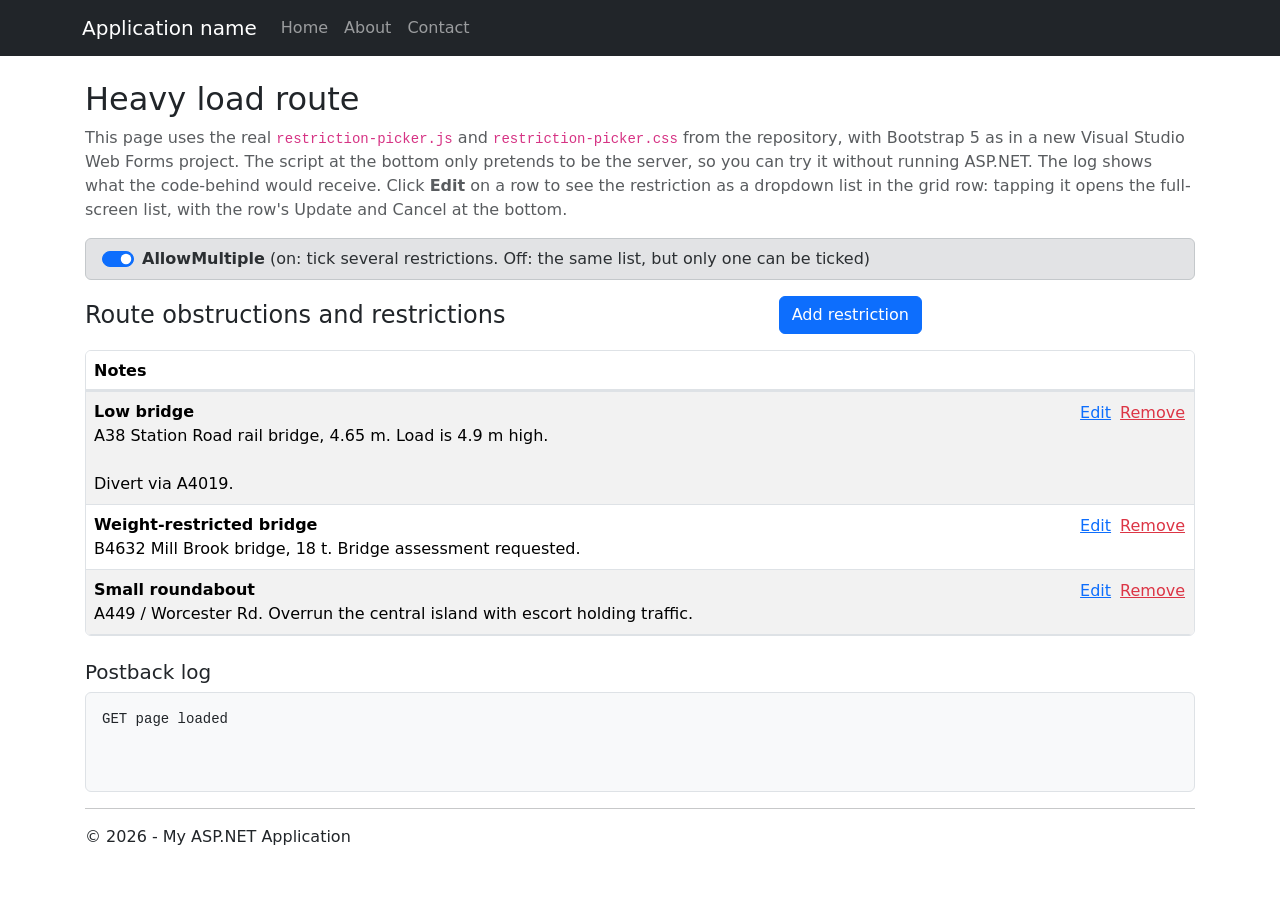
==== commit 0c026169: "Move picker validation to JavaScript Co-authored-by: Copilot App <223556219+Copilot@users.noreply.gi" ====
--- a/demo/index.html
+++ b/demo/index.html
@@ -3,11 +3,12 @@
 <head>
 <meta charset="utf-8">
 <meta name="viewport" content="width=device-width, initial-scale=1">
-<title>Restriction Picker Demo (no JavaScript)</title>
+<title>Restriction Picker Demo</title>
 <!-- Bootstrap 5, as in the Visual Studio Web Forms template (it ships it as Content/bootstrap.css) -->
 <link rel="stylesheet" href="https://cdn.jsdelivr.net/npm/bootstrap@5.2.3/dist/css/bootstrap.min.css">
 <!-- The real files from this repo -->
 <link rel="stylesheet" href="../Content/restriction-picker.css">
+<script src="../Scripts/restriction-picker.js"></script>
 <style>
   /* Demo page only: Site.css from the Web Forms template, plus the log */
   .body-content { padding-top: 1.5rem; padding-left: 15px; padding-right: 15px; }
@@ -30,7 +31,7 @@
 <div class="container body-content">
 <main>
   <h2>Heavy load route</h2>
-  <p class="text-muted">The picker opens and closes with the browser&#39;s built-in popover feature, so it needs no script. It uses the real <code>restriction-picker.css</code> from the repository, with Bootstrap 5 as in a new Visual Studio Web Forms project. The script at the bottom only pretends to be the server, so you can try it without running ASP.NET. The log shows what the code-behind would receive. Click <strong>Edit</strong> on a row to see the restriction as a dropdown in the grid row: it opens the full-screen list, with the row&#39;s Update and Cancel at the bottom.</p>
+  <p class="text-muted">This page uses the real <code>restriction-picker.js</code> and <code>restriction-picker.css</code> from the repository, with Bootstrap 5 as in a new Visual Studio Web Forms project. The script at the bottom only pretends to be the server, so you can try it without running ASP.NET. The log shows what the code-behind would receive. Click <strong>Edit</strong> on a row to see the restriction as a dropdown list in the grid row: tapping it opens the full-screen list, with the row&#39;s Update and Cancel at the bottom.</p>
 
   <div class="alert alert-secondary py-2">
     <div class="form-check form-switch m-0">
@@ -39,61 +40,17 @@
     </div>
   </div>
 
-  <!-- RoadRestrictions.ascx includes the picker's own scoped styles -->
-  <style>
-  .rp-overlay { background-color: #fff; color: #212529; font-size: 1rem; line-height: 1.5; text-align: left; }
-  .rp-overlay * { box-sizing: border-box; }
-  .rp-overlay .rp-head { padding: 1rem; border-bottom: 1px solid #dee2e6; }
-  .rp-overlay .rp-title { margin: 0; font-size: 1.25rem; font-weight: 500; line-height: 1.2; }
-  .rp-overlay .rp-sub { margin-top: .25rem; font-size: .875rem; color: #6c757d; }
-  .rp-overlay .rp-body { flex: 1; min-height: 0; overflow: auto; }
-  .rp-overlay .rp-group { padding: .75rem 1rem .375rem; font-size: .75rem; font-weight: 600; letter-spacing: .04em; text-transform: uppercase; color: #6c757d; background-color: #f8f9fa; border-bottom: 1px solid #dee2e6; }
-  .rp-overlay .rp-item { display: flex; gap: .75rem; align-items: flex-start; margin: 0; padding: .75rem 1rem; border-bottom: 1px solid #dee2e6; cursor: pointer; font-weight: 400; }
-  .rp-overlay .rp-item:hover { background-color: #f8f9fa; }
-  .rp-overlay .rp-item input { flex: none; width: 1.125rem; height: 1.125rem; margin: .2rem 0 0; -webkit-appearance: none; appearance: none; display: inline-grid; place-content: center; background-color: #fff; border: 1px solid #adb5bd; border-radius: .25rem; cursor: pointer; }
-  .rp-overlay .rp-item input:checked { background-color: #0d6efd; border-color: #0d6efd; }
-  .rp-overlay .rp-item input:checked::after { content: ""; width: .35rem; height: .65rem; margin-top: -.15rem; border: solid #fff; border-width: 0 2px 2px 0; transform: rotate(45deg); }
-  .rp-overlay .rp-item input:disabled { background-color: #e9ecef; cursor: default; }
-  .rp-overlay .rp-item input:focus-visible { outline: 0; box-shadow: 0 0 0 .25rem rgba(13, 110, 253, .25); }
-  .rp-overlay .rp-text { flex: 1; min-width: 0; max-width: 75ch; overflow-wrap: anywhere; }
-  .rp-overlay .rp-name { display: block; }
-  .rp-overlay .rp-desc { display: block; margin: .25rem 0 0; font-size: .875rem; color: #6c757d; }
-  .rp-overlay .rp-tag { display: inline-block; margin-top: .25rem; padding: .35em .65em; font-size: .75em; font-weight: 700; line-height: 1; color: #fff; background-color: #6c757d; border-radius: .375rem; }
-  .rp-overlay .rp-bar { display: flex; gap: .5rem; padding: .75rem 1rem; border-top: 1px solid #dee2e6; background-color: #fff; }
-  .rp-overlay .rp-bar .btn { flex: 1; padding-top: .625rem; padding-bottom: .625rem; } .rp-overlay { position: fixed; inset: 0; width: 100%; height: 100%; max-width: none; max-height: none; margin: 0; padding: 0; border: 0; }
-  .rp-overlay:popover-open { display: flex; flex-direction: column; }
-  html:has(.rp-overlay:popover-open) { overflow: hidden; }   .rp-overlay .rp-item:has(input:checked) { background-color: #e7f1ff; }
-  .rp-overlay .rp-item:has(input:disabled) { cursor: default; opacity: .65; }
-  .rp-overlay .rp-item:has(input:disabled):hover { background-color: transparent; } .rp-dropdown { cursor: pointer; }
-  .rp-changed { display: none; color: #0d6efd; }
-  .gv td:has(.rp-overlay input[data-orig]:not(:checked)) .rp-changed,
-  .gv td:not(:has(.rp-overlay input[data-orig])):has(.rp-overlay input:checked) .rp-changed { display: inline-block; margin-top: .25rem; }
-  .rp-overlay .btn-close { flex: none; margin-top: .125rem; }
-  .rp-confirm { width: min(24rem, calc(100% - 2rem)); margin: auto; padding: 1.25rem; border: 0; border-radius: .5rem;   background-color: #fff; color: #212529; box-shadow: 0 .5rem 2rem rgba(0, 0, 0, .25); white-space: normal; text-align: left; }
-  .rp-confirm::backdrop { background-color: rgba(0, 0, 0, .4); }
-  .rp-confirm p { margin: 0 0 1rem; }
-  .rp-confirm .rp-confirm-bar { display: flex; gap: .5rem; justify-content: flex-end; }
-  </style>
-
-  <!-- What RoadRestrictions.ascx renders. The button and the picker can be in any order. -->
+  <!-- What RoadRestrictions.ascx renders -->
   <div class="d-flex flex-wrap justify-content-between align-items-center gap-2 mb-3">
     <h3 class="h4 m-0">Route obstructions and restrictions</h3>
-    <button type="button" class="btn btn-primary" id="RoadRestrictions1_btnPickMany" popovertarget="RoadRestrictions1_picker">Add restriction</button>
+    <button type="button" class="btn btn-primary" id="RoadRestrictions1_btnPickMany"
+      onclick="RestrictionPicker.open('RoadRestrictions1_lstRestrictions', 'RoadRestrictions1_btnSaveRestrictions')">Add restriction</button>
+    <span class="rp-picker-error text-danger small" aria-live="polite"></span>
   </div>
-
+  <select multiple name="RoadRestrictions1$lstRestrictions" id="RoadRestrictions1_lstRestrictions"
+    data-title="Restrictions on this route" style="display:none"></select>
+  <input type="submit" name="RoadRestrictions1$btnSaveRestrictions" id="RoadRestrictions1_btnSaveRestrictions" value="Save" style="display:none">
   <div class="grid-box border rounded"><table class="table table-striped gv" id="RoadRestrictions1_gvRestrictions"></table></div>
-
-  <div id="RoadRestrictions1_picker" popover class="rp-overlay" role="dialog" aria-label="Restrictions on this route">
-    <div class="rp-head">
-      <h5 class="rp-title">Restrictions on this route</h5>
-      <div class="rp-sub" id="RoadRestrictions1_rpSub">Tick the restrictions that apply, then Save.</div>
-    </div>
-    <div class="rp-body" id="RoadRestrictions1_rpBody"></div>
-    <div class="rp-bar">
-      <button type="button" class="btn btn-outline-secondary" popovertarget="RoadRestrictions1_picker" popovertargetaction="hide">Cancel</button>
-      <input type="submit" class="btn btn-primary" id="RoadRestrictions1_btnSaveRestrictions" name="RoadRestrictions1$btnSaveRestrictions" value="Save">
-    </div>
-  </div>
 
   <h3 class="h5 mt-4">Postback log</h3>
   <pre id="log" class="bg-light border rounded p-3 small"></pre>
@@ -106,7 +63,7 @@
 </form>
 
 <script>
-/* ===== Demo only: a fake server standing in for the code-behind. Not part of the picker. ===== */
+/* ===== Demo only: a fake server standing in for the code-behind ===== */
 var groups = [
   ["Height", ["Low bridge", "Overhead power cables", "Overhead telecom cables", "Overhanging trees", "Footbridge", "Gantry / overhead sign", "Height-restricted tunnel"]],
   ["Width", ["Narrow road", "Width restriction", "Narrow bridge", "Traffic island / central reserve", "Bollards", "Street furniture (signs, lamp posts)", "Parked vehicles", "Road works / barriers"]],
@@ -136,20 +93,45 @@
 rows.forEach(function (r) { r.Id = nextId++; });
 
 var GV = "RoadRestrictions1$gvRestrictions";
+var lst = document.getElementById("RoadRestrictions1_lstRestrictions");
 var logEl = document.getElementById("log");
 function esc(s) { return String(s).replace(/[&<>"]/g, function (c) { return { "&": "&amp;", "<": "&lt;", ">": "&gt;", '"': "&quot;" }[c]; }); }
 function log(s) { logEl.textContent += s + "\n"; logEl.scrollTop = logEl.scrollHeight; }
 function multi() { return document.getElementById("demoAllowMultiple").checked; }
-function descHtml(t) { return t.desc ? t.desc.split(/\n\s*\n/).map(function (s) { return '<span class="rp-desc">' + esc(s.trim()) + '</span>'; }).join('') : ''; }
-function rowCtl(i) { return GV + "$ctl0" + (i + 2); }
-
-// What the GridView renders
+
+// FillRestrictions: heading items (disabled, empty value) and data-desc on each restriction
+function fillOptions(opts) {   // opts: { selected: [ids], taken: [ids], placeholder: bool }
+  var o = opts.placeholder ? '<option value="">-- Select a restriction --</option>' : '', g = null;
+  types.forEach(function (t) {
+    var taken = opts.taken && opts.taken.indexOf(t.id) >= 0, marked = opts.marked && opts.marked.indexOf(t.id) >= 0;
+    if (t.group !== g) { o += '<option value="" disabled>' + esc(t.group) + '</option>'; g = t.group; }
+    o += '<option value="' + t.id + '"' + (opts.selected.indexOf(t.id) >= 0 ? ' selected' : '') +
+      (taken ? ' disabled data-attached="true"' : '') + (marked ? ' data-attached="true"' : '') + (t.desc ? ' data-desc="' + esc(t.desc) + '"' : '') + '>' + esc(t.name) + '</option>';
+  });
+  return o;
+}
+
 function render() {
+  // GridView
   var list = rows;
   var h = '<thead><tr><th>Notes</th><th></th></tr></thead><tbody>';
   if (!list.length) h += '<tr><td colspan="2"><em>No restrictions attached yet. Click Add restriction.</em></td></tr>';
   list.forEach(function (r, i) {
-    if (i !== editIndex) {
+    if (i === editIndex) {
+      // RowDataBound: the old-style dropdown list for this row
+      var taken = rows.filter(function (x) { return x.Id !== r.Id; }).map(function (x) { return x.TypeId; });
+      h += '<tr class="editing"><td class="notes">' +
+        '<span style="position:relative;display:block">' +
+        '<select id="ddlRestriction" name="' + GV + '$ctl0' + (i + 2) + '$ddlRestriction" class="form-select" data-title="Obstruction / restriction" ' +
+        'onkeydown="return RestrictionPicker.selectKey(this, event)">' +
+        fillOptions({ selected: [r.TypeId], taken: taken, placeholder: r.Id === 0 }) + '</select>' +
+        '<button type="button" tabindex="-1" aria-hidden="true" style="position:absolute;top:0;left:0;width:100%;height:100%;margin:0;padding:0;border:0;opacity:0;cursor:pointer" ' +
+        'onclick="RestrictionPicker.fromSelect(this.parentNode.getElementsByTagName(\'select\')[0])"></button></span>' +
+        '<span id="lblRowError" class="text-danger small rp-row-error"></span>' +
+        '<textarea id="txtNotes" rows="4" class="form-control mt-2" oninput="RestrictionPicker.filterNotes(this)">' + esc(r.Notes) + '</textarea></td>' +
+        '<td><a href="#" class="gv-update me-2" onclick="return post(\'Update$' + i + '\')">Update</a>' +
+        '<a href="#" class="gv-cancel" onclick="return post(\'Cancel$' + i + '\')">Cancel</a></td></tr>';
+    } else {
       h += '<tr><td class="notes"><div class="rname">' + esc(typeName(r.TypeId)) + '</div><div class="ntext">' + esc(r.Notes) + '</div></td>' +
         '<td><a href="#" class="me-2" onclick="return post(\'Edit$' + i + '\')">Edit</a>' +
         '<button type="button" class="btn btn-link text-danger p-0 align-baseline" popovertarget="rm' + i + '">Remove</button>' +
@@ -157,51 +139,16 @@
         '<p>Remove <strong>' + esc(typeName(r.TypeId)) + '</strong> from this route? Its notes will be deleted too.</p>' +
         '<div class="rp-confirm-bar"><button type="button" class="btn btn-outline-secondary" popovertarget="rm' + i + '" popovertargetaction="hide">Cancel</button>' +
         '<a href="#" class="btn btn-danger" onclick="return post(\'Delete$' + i + '\')">Remove</a></div></div></td></tr>';
-      return;
     }
-    // Edit row: dropdown-style button + this row's full-screen list (rptPick, filled in RowDataBound)
-    var pid = rowCtl(i).replace(/\$/g, "_") + "_pick", radio = rowCtl(i) + "$pick";
-    var taken = rows.filter(function (x) { return x.Id !== r.Id; }).map(function (x) { return x.TypeId; });
-    var items = '', g = null;
-    types.forEach(function (t) {
-      var cur = r.Id !== 0 && t.id === r.TypeId, tk = taken.indexOf(t.id) >= 0;
-      if (t.group !== g) { items += '<div class="rp-group">' + esc(t.group) + '</div>'; g = t.group; }
-      items += '<label class="rp-item">' + (tk ? '<input type="checkbox" checked disabled>' : '<input type="radio" name="' + radio + '" value="' + t.id + '"' + (cur ? ' checked data-orig' : '') + '>') +
-        '<span class="rp-text"><span class="rp-name">' + esc(t.name) + '</span>' + (tk ? '<span class="rp-tag">Already added</span>' : '') + descHtml(t) + '</span></label>';
-    });
-    h += '<tr class="editing"><td class="notes">' +
-      '<button type="button" class="form-select text-start rp-dropdown" popovertarget="' + pid + '">' + esc(typeName(r.TypeId)) + '</button>' +
-      '<span class="rp-changed small">New restriction chosen. Press Update to save it.</span>' +
-      '<span id="lblRowError" class="text-danger small"></span>' +
-      '<div id="' + pid + '" popover class="rp-overlay" role="dialog" aria-label="Obstruction / restriction">' +
-        '<div class="rp-head d-flex align-items-start gap-2"><div class="flex-grow-1"><h5 class="rp-title">Obstruction / restriction</h5>' +
-        '<div class="rp-sub">Tick one restriction, then press Update. Close (&times;) to go back to the notes.</div></div>' +
-        '<button type="button" class="btn-close" aria-label="Back to the notes" popovertarget="' + pid + '" popovertargetaction="hide"></button></div>' +
-        '<div class="rp-body">' + items + '</div>' +
-        '<div class="rp-bar"><a href="#" class="btn btn-outline-secondary" onclick="return post(\'Cancel$' + i + '\')">Cancel</a>' +
-        '<a href="#" class="btn btn-primary" onclick="return post(\'Update$' + i + '\')">Update</a></div>' +
-      '</div>' +
-      '<textarea id="txtNotes" rows="4" class="form-control mt-2">' + esc(r.Notes) + '</textarea></td>' +
-      '<td><a href="#" class="me-2" onclick="return post(\'Update$' + i + '\')">Update</a><a href="#" onclick="return post(\'Cancel$' + i + '\')">Cancel</a></td></tr>';
   });
   document.getElementById("RoadRestrictions1_gvRestrictions").innerHTML = h + '</tbody>';
 
-  // OnPreRender: the Add list (rptRestrictions). Several: tick boxes, attached ones ticked.
-  // One: radios styled as tick boxes; attached ones ticked, greyed out and "Already added".
-  document.getElementById("RoadRestrictions1_rpSub").textContent = multi() ? "Tick the restrictions that apply, then Save." : "Tick one restriction to add, then Save.";
-  var attached = rows.map(function (r) { return r.TypeId; }), o = '', g2 = null;
-  types.forEach(function (t, i) {
-    var p = "RoadRestrictions1$rptRestrictions$ctl" + (i < 10 ? "0" : "") + i + "$";
-    if (t.group !== g2) { o += '<div class="rp-group">' + esc(t.group) + '</div>'; g2 = t.group; }
-    var on = attached.indexOf(t.id) >= 0;
-    var box = multi() ? '<input type="checkbox" name="' + p + 'chk"' + (on ? ' checked' : '') + '>'
-      : on ? '<input type="checkbox" checked disabled>' : '<input type="radio" name="RoadRestrictions1$pick" value="' + t.id + '">';
-    o += '<label class="rp-item">' + box + '<input type="hidden" name="' + p + 'hfId" value="' + t.id + '">' +
-      '<span class="rp-text"><span class="rp-name">' + esc(t.name) + '</span>' + (!multi() && on ? '<span class="rp-tag">Already added</span>' : '') + descHtml(t) + '</span></label>';
-  });
-  document.getElementById("RoadRestrictions1_rpBody").innerHTML = o;
-  var picker = document.getElementById("RoadRestrictions1_picker");
-  if (picker.matches(":popover-open")) picker.hidePopover();   // a fresh page has every list closed
+  // OnInit / OnPreRender: AllowMultiple sets the list box's selection mode. Several: attached ones ticked.
+  // One: attached ones marked data-attached (ticked, greyed out, "Already added").
+  var attachedIds = rows.map(function (r) { return r.TypeId; });
+  lst.multiple = multi();
+  lst.innerHTML = multi() ? fillOptions({ selected: attachedIds }) : fillOptions({ selected: [], marked: attachedIds });
+  if (!multi()) lst.selectedIndex = -1;
 }
 
 function post(arg) {
@@ -211,15 +158,9 @@
   if (cmd === "Cancel") { editIndex = -1; log("  RowCancelingEdit"); }
   if (cmd === "Delete") { log("  RowDeleting  Detach " + rows[i].Id + "  " + typeName(rows[i].TypeId)); rows.splice(i, 1); editIndex = -1; }
   if (cmd === "Update") {
-    var picked = document.querySelector('input[name="' + rowCtl(i) + '$pick"]:checked');
-    var typeId = picked ? +picked.value : 0, notes = document.getElementById("txtNotes").value;
-    log('  RowUpdating  Request.Form["' + rowCtl(i) + '$pick"] = "' + (typeId || "") + '"');
-    if (!typeId) {
-      var open = document.querySelector('.rp-overlay:popover-open'); if (open) open.hidePopover();
-      document.getElementById("lblRowError").textContent = "Choose a restriction.";
-      log("  Nothing chosen: row stays in edit mode");
-      return false;
-    }
+    var ddl = document.getElementById("ddlRestriction"), typeId = +ddl.value, notes = document.getElementById("txtNotes").value;
+    log("  RowUpdating  ddlRestriction.SelectedValue = \"" + ddl.value + "\"");
+    if (!typeId) { document.getElementById("lblRowError").textContent = "Choose a restriction."; log("  Nothing chosen: row stays in edit mode"); return false; }
     rows[i].TypeId = typeId; rows[i].Notes = notes; log("  Update " + typeName(typeId));
     editIndex = -1;
   }
@@ -227,21 +168,18 @@
   return false;
 }
 
-// Real app: these asp:Buttons submit the form. Here they call the fake server instead.
+// The full-screen list's hidden Save button
 document.getElementById("RoadRestrictions1_btnSaveRestrictions").onclick = function (e) {
   e.preventDefault();
   if (!multi()) {
-    var picked = document.querySelector('input[name="RoadRestrictions1$pick"]:checked'), id = picked ? +picked.value : 0;
-    log('POST btnSaveRestrictions_Click  Request.Form["RoadRestrictions1$pick"] = "' + (id || "") + '"');
+    var v = lst.value, id = +v;
+    log('POST btnSaveRestrictions_Click  lstRestrictions.SelectedValue = "' + v + '"');
     if (id && !rows.some(function (r) { return r.TypeId === id; })) { rows.push({ Id: nextId++, TypeId: id, Notes: "" }); log("  Attach " + typeName(id)); }
     editIndex = -1;
     render();
     return;
   }
-  var ticked = [];
-  document.querySelectorAll("#RoadRestrictions1_rpBody .rp-item").forEach(function (item) {
-    if (item.querySelector("input[type=checkbox]").checked) ticked.push(+item.querySelector("input[type=hidden]").value);
-  });
+  var ticked = Array.prototype.filter.call(lst.options, function (o) { return o.selected && o.value; }).map(function (o) { return +o.value; });
   log("POST btnSaveRestrictions_Click  ticked = [" + ticked.join(", ") + "]");
   var attached = rows.map(function (r) { return r.TypeId; });
   rows.filter(function (r) { return ticked.indexOf(r.TypeId) < 0; }).forEach(function (r) { log("  Detach " + typeName(r.TypeId)); });
@@ -250,8 +188,9 @@
   editIndex = -1;
   render();
 };
+
 document.getElementById("demoAllowMultiple").onchange = function () {
-  log('GET page reloaded with AllowMultiple="' + this.checked + '"');
+  log("GET page reloaded with AllowMultiple=\"" + this.checked + "\"");
   editIndex = -1;
   render();
 };
--- a/Content/restriction-picker.css
+++ b/Content/restriction-picker.css
@@ -1,4 +1,4 @@
-/* Content/restriction-picker.css (no-JavaScript version)
+/* Content/restriction-picker.css
    Matches the light theme of the Visual Studio Web Forms template (Bootstrap 5). */
 
 /* Grid: one Notes column. The GridView uses Bootstrap's "table table-striped" classes;
@@ -40,23 +40,17 @@
 .rp-overlay .rp-bar { display: flex; gap: .5rem; padding: .75rem 1rem; border-top: 1px solid #dee2e6; background-color: #fff; }
 .rp-overlay .rp-bar .btn { flex: 1; padding-top: .625rem; padding-bottom: .625rem; }
 
-/* The browser's popover feature shows and hides the picker (no JavaScript). A popover sits
-   in the browser's top layer, above the rest of the page whatever z-index or transform is used. */
-.rp-overlay { position: fixed; inset: 0; width: 100%; height: 100%; max-width: none; max-height: none; margin: 0; padding: 0; border: 0; }
-.rp-overlay:popover-open { display: flex; flex-direction: column; }
-html:has(.rp-overlay:popover-open) { overflow: hidden; }   /* page behind doesn't scroll */
-.rp-overlay .rp-item:has(input:checked) { background-color: #e7f1ff; }
-/* Grid-row list: restrictions already on another row ("Already added") */
-.rp-overlay .rp-item:has(input:disabled) { cursor: default; opacity: .65; }
-.rp-overlay .rp-item:has(input:disabled):hover { background-color: transparent; }
-
-/* Dropdown in a grid row: a button styled as a Bootstrap dropdown (form-select) that opens the
-   row's full-screen list. After a new choice the "press Update" hint shows (CSS only). */
-.rp-dropdown { cursor: pointer; }
-.rp-changed { display: none; color: #0d6efd; }
-.gv td:has(.rp-overlay input[data-orig]:not(:checked)) .rp-changed,
-.gv td:not(:has(.rp-overlay input[data-orig])):has(.rp-overlay input:checked) .rp-changed { display: inline-block; margin-top: .25rem; }
-.rp-overlay .btn-close { flex: none; margin-top: .125rem; }
+/* Overlay position (the script adds it to the page when opened and removes it when closed).
+   The script also sets these inline, so the list is full screen even without this file. */
+.rp-overlay { position: fixed; inset: 0; z-index: 2147483000; display: flex; flex-direction: column; }
+.rp-overlay .rp-item.on { background-color: #e7f1ff; }
+.rp-overlay .rp-done { cursor: default; opacity: .65; }
+.rp-overlay .rp-done:hover { background-color: transparent; }
+.rp-overlay .rp-search { padding: .75rem 1rem; border-top: 1px solid #dee2e6; background-color: #f8f9fa; }
+.rp-overlay .rp-search input { display: block; width: 100%; padding: .5rem .75rem; font: inherit; color: inherit;
+  background-color: #fff; border: 1px solid #ced4da; border-radius: .375rem; }
+.rp-overlay .rp-validation-error { margin-top: .375rem; color: #dc3545; font-size: .875rem; }
+.rp-overlay .btn:disabled { pointer-events: none; }
 
 /* Remove confirmation: a small popover box in the middle of the screen */
 .rp-confirm { width: min(24rem, calc(100% - 2rem)); margin: auto; padding: 1.25rem; border: 0; border-radius: .5rem;
